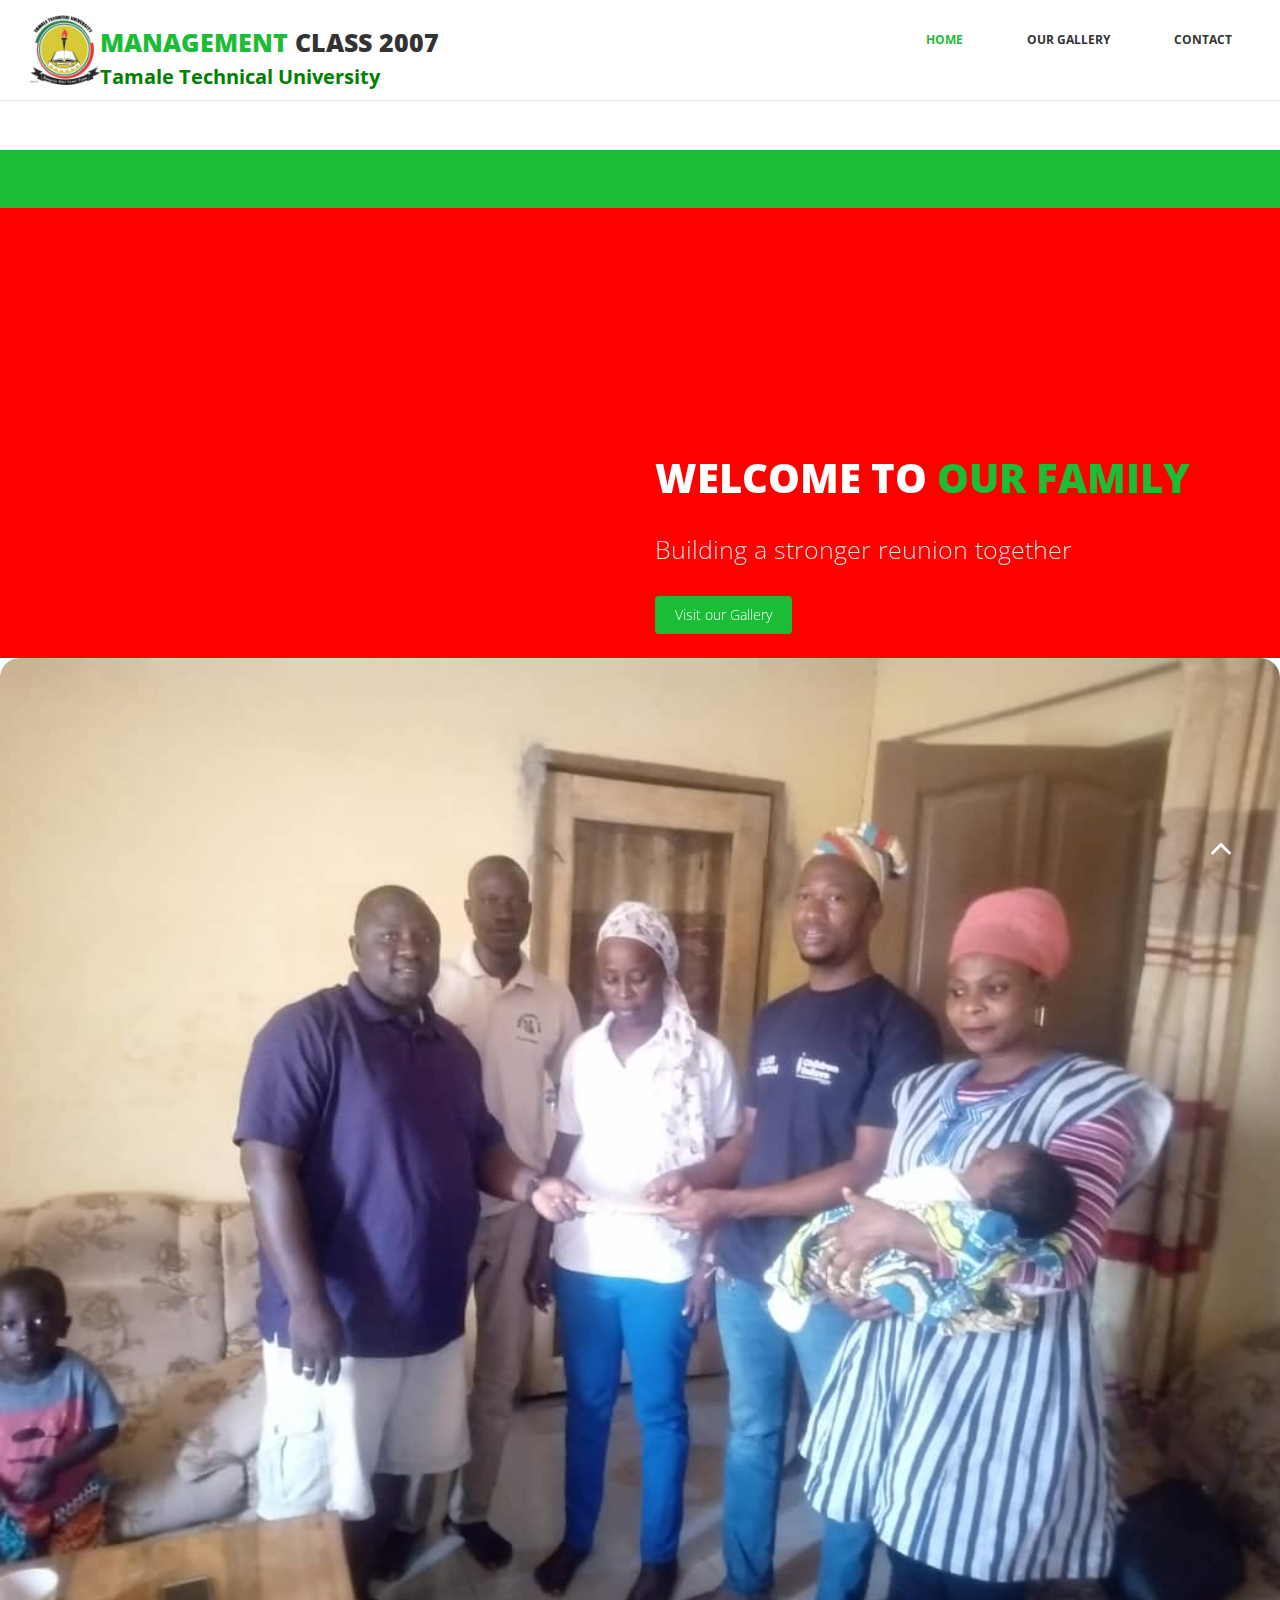
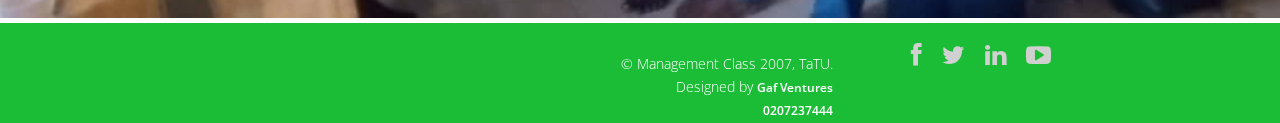
==== index.html @ 2afe93cc "Update index.html" ====
<!DOCTYPE html>
<html lang="en">

<head>
  <meta charset="utf-8">
  <meta http-equiv="X-UA-Compatible" content="IE=edge">
  <meta name="viewport" content="width=device-width, initial-scale=1">
  <title>TaTU Management Class 2007</title>

  <!-- Bootstrap -->
  <link href="css/bootstrap.min.css" rel="stylesheet">
  <link rel="stylesheet" href="css/font-awesome.min.css">
  <link rel="stylesheet" href="css/animate.css">
  <link href="css/prettyPhoto.css" rel="stylesheet">
  <link href="css/style.css" rel="stylesheet" />
  <link href="css/styleMe.css" rel="stylesheet" />
  <!-- =======================================================
    Theme Name: Company
    Theme URL: https://bootstrapmade.com/company-free-html-bootstrap-template/
    Author: BootstrapMade
    Author URL: https://bootstrapmade.com
  ======================================================= -->
</head>

<body>
  <header>
    <nav class="navbar navbar-default navbar-fixed-top" role="navigation" id="navbar">
      <div class="navigation">
        <div class="container">
          <div class="navbar-header">
            <button type="button" class="navbar-toggle collapsed" data-toggle="collapse" data-target=".navbar-collapse.collapse">
              <span class="sr-only">Toggle navigation</span>
              <span class="icon-bar"></span>
              <span class="icon-bar"></span>
              <span class="icon-bar"></span>
            </button>
            <div class="navbar-brand">
              <a href="index.html">
                <img src="images/logo.jpg" class="logo">
                <h1><span>Management </span><br>Class 2007</h1>
                <p>Tamale Technical University</p>
              </a>
            </div>
          </div>

          <div class="navbar-collapse collapse">
            <div class="menu">
              <ul class="nav nav-tabs" role="tablist">
                <li role="presentation"><a href="index.html" class="active">Home</a></li>
                <!-- <li role="presentation"><a href="about.html">About Us</a></li> -->
                <!-- <li role="presentation"><a href="services.html">Services</a></li> -->
                <li role="presentation"><a href="gallery.html" >Our Gallery</a></li>
                <!-- <li role="presentation"><a href="blog.html">Blog</a></li> -->
                <li role="presentation"><a href="contact.html">Contact</a></li>
              </ul>
            </div>
          </div>
        </div>
      </div>
    </nav>
  </header>
  
  <div id="breadcrumb">
    <div class="container">
      <div class="breadcrumb">
        <li><a href="index.html">Home</a></li>
        <li>Home</li>
      </div>
    </div>
  </div>


  <section id="main-slider" class="no-margin" style="background-image: url(images/tj (2).jpeg)">
    <div class="carousel slide" id=carousel-slide>
              <div class="col-sm-6">
                <div class="carousel-content">
                  <h2 class="animation animated-item-1">Welcome to <span><br>our family</span></h2>
                  <p class="animation animated-item-2">Building a stronger reunion together</p>
                  <a class="btn-slide animation animated-item-3" href="gallery.html">Visit our Gallery</a>
                </div>
              </div>
      <div class="carousel-inner">
        <!-- <div class="item active"  id="item-image"><img src="images/slider/bg2.png"> -->
          <div class="container">
            <div class="row slide-margin">
              

              <!-- <div class="col-sm-6 hidden-xs animation animated-item-4">
                <div class="slider-img">
                  <img src="images/slider/bg2.png" class="img-responsive">
                </div>
              </div> -->

            </div>
          </div>
        <!-- </div> -->
        <!--/.item-->
      </div>
      <!--/.carousel-inner-->
    </div>
    <!--/.carousel-->
  </section>
  <!--/#main-slider-->

  <div class="carousel-inner">
    <div class="slider-img">
      <img src="images/tj (2).jpeg" class="img-responsive">
    </div>     
  </div>
  
  
  
  <footer>
    <div class="footer">
      <div class="container">

        <div class="col-md-4 col-md-offset-4">
          <div class="copyright">
            &copy; Management Class 2007, TaTU. 
            <div class="credits">
              <!--
                All the links in the footer should remain intact.
                You can delete the links only if you purchased the pro version.
                Licensing information: https://bootstrapmade.com/license/
                Purchase the pro version with working PHP/AJAX contact form: https://bootstrapmade.com/buy/?theme=Company
              -->
              Designed by <a href="#">Gaf Ventures <br>0207237444</a></div>
          </div>
        </div>

        <div class="social-icon">
          <div class="col-md-4">
            <ul class="social-network">
              <li><a href="https://web.facebook.com/GafVenturesITSolutions-172002820296625/?ref=bookmarks" class="fb tool-tip" title="Facebook"><i class="fa fa-facebook"></i></a></li>
              <li><a href="https://twitter.com/gaftampion" class="twitter tool-tip" title="Twitter"><i class="fa fa-twitter"></i></a></li>
              <!-- <li><a href="#" class="gplus tool-tip" title="Google Plus"><i class="fa fa-google-plus"></i></a></li> -->
              <li><a href="https://www.linkedin.com/in/abdul-gafaru-tahiru-169967143/" class="linkedin tool-tip" title="Linkedin"><i class="fa fa-linkedin"></i></a></li>
              <li><a href="https://www.youtube.com/watch?v=O55Y44TuFD0&t=14s" class="ytube tool-tip" title="You Tube"><i class="fa fa-youtube-play"></i></a></li>
            </ul>
          </div>
        </div>

      </div>

      <div class="pull-right">
        <a href="#home" class="scrollup"><i class="fa fa-angle-up fa-3x"></i></a>
      </div>
    </div>
  </footer>



  <!-- jQuery (necessary for Bootstrap's JavaScript plugins) -->
  <script src="js/jquery.min.js"></script>
  <script src="js/jquery-migrate.min.js"></script>
  <!-- Include all compiled plugins (below), or include individual files as needed -->
  <script src="js/bootstrap.min.js"></script>
  <script src="js/jquery.prettyPhoto.js"></script>
  <script src="js/jquery.isotope.min.js"></script>
  <script src="js/wow.min.js"></script>
  <script src="js/functions.js"></script>

</body>

</html>
---- css/prettyPhoto.css ----
div.pp_default .pp_top,div.pp_default .pp_top .pp_middle,div.pp_default .pp_top .pp_left,div.pp_default .pp_top .pp_right,div.pp_default .pp_bottom,div.pp_default .pp_bottom .pp_left,div.pp_default .pp_bottom .pp_middle,div.pp_default .pp_bottom .pp_right{height:13px}
div.pp_default .pp_top .pp_left{background:url(../images/prettyPhoto/default/sprite.png) -78px -93px no-repeat}
div.pp_default .pp_top .pp_middle{background:url(../images/prettyPhoto/default/sprite_x.png) top left repeat-x}
div.pp_default .pp_top .pp_right{background:url(../images/prettyPhoto/default/sprite.png) -112px -93px no-repeat}
div.pp_default .pp_content .ppt{color:#f8f8f8}
div.pp_default .pp_content_container .pp_left{background:url(../images/prettyPhoto/default/sprite_y.png) -7px 0 repeat-y;padding-left:13px}
div.pp_default .pp_content_container .pp_right{background:url(../images/prettyPhoto/default/sprite_y.png) top right repeat-y;padding-right:13px}
div.pp_default .pp_next:hover{background:url(../images/prettyPhoto/default/sprite_next.png) center right no-repeat;cursor:pointer}
div.pp_default .pp_previous:hover{background:url(../images/prettyPhoto/default/sprite_prev.png) center left no-repeat;cursor:pointer}
div.pp_default .pp_expand{background:url(../images/prettyPhoto/default/sprite.png) 0 -29px no-repeat;cursor:pointer;width:28px;height:28px}
div.pp_default .pp_expand:hover{background:url(../images/prettyPhoto/default/sprite.png) 0 -56px no-repeat;cursor:pointer}
div.pp_default .pp_contract{background:url(../images/prettyPhoto/default/sprite.png) 0 -84px no-repeat;cursor:pointer;width:28px;height:28px}
div.pp_default .pp_contract:hover{background:url(../images/prettyPhoto/default/sprite.png) 0 -113px no-repeat;cursor:pointer}
div.pp_default .pp_close{width:30px;height:30px;background:url(../images/prettyPhoto/default/sprite.png) 2px 1px no-repeat;cursor:pointer}
div.pp_default .pp_gallery ul li a{background:url(../images/prettyPhoto/default/default_thumb.png) center center #f8f8f8;border:1px solid #aaa}
div.pp_default .pp_social{margin-top:7px}
div.pp_default .pp_gallery a.pp_arrow_previous,div.pp_default .pp_gallery a.pp_arrow_next{position:static;left:auto}
div.pp_default .pp_nav .pp_play,div.pp_default .pp_nav .pp_pause{background:url(../images/prettyPhoto/default/sprite.png) -51px 1px no-repeat;height:30px;width:30px}
div.pp_default .pp_nav .pp_pause{background-position:-51px -29px}
div.pp_default a.pp_arrow_previous,div.pp_default a.pp_arrow_next{background:url(../images/prettyPhoto/default/sprite.png) -31px -3px no-repeat;height:20px;width:20px;margin:4px 0 0}
div.pp_default a.pp_arrow_next{left:52px;background-position:-82px -3px}
div.pp_default .pp_content_container .pp_details{margin-top:5px}
div.pp_default .pp_nav{clear:none;height:30px;width:110px;position:relative}
div.pp_default .pp_nav .currentTextHolder{font-family:Georgia;font-style:italic;color:#999;font-size:11px;left:75px;line-height:25px;position:absolute;top:2px;margin:0;padding:0 0 0 10px}
div.pp_default .pp_close:hover,div.pp_default .pp_nav .pp_play:hover,div.pp_default .pp_nav .pp_pause:hover,div.pp_default .pp_arrow_next:hover,div.pp_default .pp_arrow_previous:hover{opacity:0.7}
div.pp_default .pp_description{font-size:11px;font-weight:700;line-height:14px;margin:5px 50px 5px 0}
div.pp_default .pp_bottom .pp_left{background:url(../images/prettyPhoto/default/sprite.png) -78px -127px no-repeat}
div.pp_default .pp_bottom .pp_middle{background:url(../images/prettyPhoto/default/sprite_x.png) bottom left repeat-x}
div.pp_default .pp_bottom .pp_right{background:url(../images/prettyPhoto/default/sprite.png) -112px -127px no-repeat}
div.pp_default .pp_loaderIcon{background:url(../images/prettyPhoto/default/loader.gif) center center no-repeat}
div.light_rounded .pp_top .pp_left{background:url(../images/prettyPhoto/light_rounded/sprite.png) -88px -53px no-repeat}
div.light_rounded .pp_top .pp_right{background:url(../images/prettyPhoto/light_rounded/sprite.png) -110px -53px no-repeat}
div.light_rounded .pp_next:hover{background:url(../images/prettyPhoto/light_rounded/btnNext.png) center right no-repeat;cursor:pointer}
div.light_rounded .pp_previous:hover{background:url(../images/prettyPhoto/light_rounded/btnPrevious.png) center left no-repeat;cursor:pointer}
div.light_rounded .pp_expand{background:url(../images/prettyPhoto/light_rounded/sprite.png) -31px -26px no-repeat;cursor:pointer}
div.light_rounded .pp_expand:hover{background:url(../images/prettyPhoto/light_rounded/sprite.png) -31px -47px no-repeat;cursor:pointer}
div.light_rounded .pp_contract{background:url(../images/prettyPhoto/light_rounded/sprite.png) 0 -26px no-repeat;cursor:pointer}
div.light_rounded .pp_contract:hover{background:url(../images/prettyPhoto/light_rounded/sprite.png) 0 -47px no-repeat;cursor:pointer}
div.light_rounded .pp_close{width:75px;height:22px;background:url(../images/prettyPhoto/light_rounded/sprite.png) -1px -1px no-repeat;cursor:pointer}
div.light_rounded .pp_nav .pp_play{background:url(../images/prettyPhoto/light_rounded/sprite.png) -1px -100px no-repeat;height:15px;width:14px}
div.light_rounded .pp_nav .pp_pause{background:url(../images/prettyPhoto/light_rounded/sprite.png) -24px -100px no-repeat;height:15px;width:14px}
div.light_rounded .pp_arrow_previous{background:url(../images/prettyPhoto/light_rounded/sprite.png) 0 -71px no-repeat}
div.light_rounded .pp_arrow_next{background:url(../images/prettyPhoto/light_rounded/sprite.png) -22px -71px no-repeat}
div.light_rounded .pp_bottom .pp_left{background:url(../images/prettyPhoto/light_rounded/sprite.png) -88px -80px no-repeat}
div.light_rounded .pp_bottom .pp_right{background:url(../images/prettyPhoto/light_rounded/sprite.png) -110px -80px no-repeat}
div.dark_rounded .pp_top .pp_left{background:url(../images/prettyPhoto/dark_rounded/sprite.png) -88px -53px no-repeat}
div.dark_rounded .pp_top .pp_right{background:url(../images/prettyPhoto/dark_rounded/sprite.png) -110px -53px no-repeat}
div.dark_rounded .pp_content_container .pp_left{background:url(../images/prettyPhoto/dark_rounded/contentPattern.png) top left repeat-y}
div.dark_rounded .pp_content_container .pp_right{background:url(../images/prettyPhoto/dark_rounded/contentPattern.png) top right repeat-y}
div.dark_rounded .pp_next:hover{background:url(../images/prettyPhoto/dark_rounded/btnNext.png) center right no-repeat;cursor:pointer}
div.dark_rounded .pp_previous:hover{background:url(../images/prettyPhoto/dark_rounded/btnPrevious.png) center left no-repeat;cursor:pointer}
div.dark_rounded .pp_expand{background:url(../images/prettyPhoto/dark_rounded/sprite.png) -31px -26px no-repeat;cursor:pointer}
div.dark_rounded .pp_expand:hover{background:url(../images/prettyPhoto/dark_rounded/sprite.png) -31px -47px no-repeat;cursor:pointer}
div.dark_rounded .pp_contract{background:url(../images/prettyPhoto/dark_rounded/sprite.png) 0 -26px no-repeat;cursor:pointer}
div.dark_rounded .pp_contract:hover{background:url(../images/prettyPhoto/dark_rounded/sprite.png) 0 -47px no-repeat;cursor:pointer}
div.dark_rounded .pp_close{width:75px;height:22px;background:url(../images/prettyPhoto/dark_rounded/sprite.png) -1px -1px no-repeat;cursor:pointer}
div.dark_rounded .pp_description{margin-right:85px;color:#fff}
div.dark_rounded .pp_nav .pp_play{background:url(../images/prettyPhoto/dark_rounded/sprite.png) -1px -100px no-repeat;height:15px;width:14px}
div.dark_rounded .pp_nav .pp_pause{background:url(../images/prettyPhoto/dark_rounded/sprite.png) -24px -100px no-repeat;height:15px;width:14px}
div.dark_rounded .pp_arrow_previous{background:url(../images/prettyPhoto/dark_rounded/sprite.png) 0 -71px no-repeat}
div.dark_rounded .pp_arrow_next{background:url(../images/prettyPhoto/dark_rounded/sprite.png) -22px -71px no-repeat}
div.dark_rounded .pp_bottom .pp_left{background:url(../images/prettyPhoto/dark_rounded/sprite.png) -88px -80px no-repeat}
div.dark_rounded .pp_bottom .pp_right{background:url(../images/prettyPhoto/dark_rounded/sprite.png) -110px -80px no-repeat}
div.dark_rounded .pp_loaderIcon{background:url(../images/prettyPhoto/dark_rounded/loader.gif) center center no-repeat}
div.dark_square .pp_left,div.dark_square .pp_middle,div.dark_square .pp_right,div.dark_square .pp_content{background:#000}
div.dark_square .pp_description{color:#fff;margin:0 85px 0 0}
div.dark_square .pp_loaderIcon{background:url(../images/prettyPhoto/dark_square/loader.gif) center center no-repeat}
div.dark_square .pp_expand{background:url(../images/prettyPhoto/dark_square/sprite.png) -31px -26px no-repeat;cursor:pointer}
div.dark_square .pp_expand:hover{background:url(../images/prettyPhoto/dark_square/sprite.png) -31px -47px no-repeat;cursor:pointer}
div.dark_square .pp_contract{background:url(../images/prettyPhoto/dark_square/sprite.png) 0 -26px no-repeat;cursor:pointer}
div.dark_square .pp_contract:hover{background:url(../images/prettyPhoto/dark_square/sprite.png) 0 -47px no-repeat;cursor:pointer}
div.dark_square .pp_close{width:75px;height:22px;background:url(../images/prettyPhoto/dark_square/sprite.png) -1px -1px no-repeat;cursor:pointer}
div.dark_square .pp_nav{clear:none}
div.dark_square .pp_nav .pp_play{background:url(../images/prettyPhoto/dark_square/sprite.png) -1px -100px no-repeat;height:15px;width:14px}
div.dark_square .pp_nav .pp_pause{background:url(../images/prettyPhoto/dark_square/sprite.png) -24px -100px no-repeat;height:15px;width:14px}
div.dark_square .pp_arrow_previous{background:url(../images/prettyPhoto/dark_square/sprite.png) 0 -71px no-repeat}
div.dark_square .pp_arrow_next{background:url(../images/prettyPhoto/dark_square/sprite.png) -22px -71px no-repeat}
div.dark_square .pp_next:hover{background:url(../images/prettyPhoto/dark_square/btnNext.png) center right no-repeat;cursor:pointer}
div.dark_square .pp_previous:hover{background:url(../images/prettyPhoto/dark_square/btnPrevious.png) center left no-repeat;cursor:pointer}
div.light_square .pp_expand{background:url(../images/prettyPhoto/light_square/sprite.png) -31px -26px no-repeat;cursor:pointer}
div.light_square .pp_expand:hover{background:url(../images/prettyPhoto/light_square/sprite.png) -31px -47px no-repeat;cursor:pointer}
div.light_square .pp_contract{background:url(../images/prettyPhoto/light_square/sprite.png) 0 -26px no-repeat;cursor:pointer}
div.light_square .pp_contract:hover{background:url(../images/prettyPhoto/light_square/sprite.png) 0 -47px no-repeat;cursor:pointer}
div.light_square .pp_close{width:75px;height:22px;background:url(../images/prettyPhoto/light_square/sprite.png) -1px -1px no-repeat;cursor:pointer}
div.light_square .pp_nav .pp_play{background:url(../images/prettyPhoto/light_square/sprite.png) -1px -100px no-repeat;height:15px;width:14px}
div.light_square .pp_nav .pp_pause{background:url(../images/prettyPhoto/light_square/sprite.png) -24px -100px no-repeat;height:15px;width:14px}
div.light_square .pp_arrow_previous{background:url(../images/prettyPhoto/light_square/sprite.png) 0 -71px no-repeat}
div.light_square .pp_arrow_next{background:url(../images/prettyPhoto/light_square/sprite.png) -22px -71px no-repeat}
div.light_square .pp_next:hover{background:url(../images/prettyPhoto/light_square/btnNext.png) center right no-repeat;cursor:pointer}
div.light_square .pp_previous:hover{background:url(../images/prettyPhoto/light_square/btnPrevious.png) center left no-repeat;cursor:pointer}
div.facebook .pp_top .pp_left{background:url(../images/prettyPhoto/facebook/sprite.png) -88px -53px no-repeat}
div.facebook .pp_top .pp_middle{background:url(../images/prettyPhoto/facebook/contentPatternTop.png) top left repeat-x}
div.facebook .pp_top .pp_right{background:url(../images/prettyPhoto/facebook/sprite.png) -110px -53px no-repeat}
div.facebook .pp_content_container .pp_left{background:url(../images/prettyPhoto/facebook/contentPatternLeft.png) top left repeat-y}
div.facebook .pp_content_container .pp_right{background:url(../images/prettyPhoto/facebook/contentPatternRight.png) top right repeat-y}
div.facebook .pp_expand{background:url(../images/prettyPhoto/facebook/sprite.png) -31px -26px no-repeat;cursor:pointer}
div.facebook .pp_expand:hover{background:url(../images/prettyPhoto/facebook/sprite.png) -31px -47px no-repeat;cursor:pointer}
div.facebook .pp_contract{background:url(../images/prettyPhoto/facebook/sprite.png) 0 -26px no-repeat;cursor:pointer}
div.facebook .pp_contract:hover{background:url(../images/prettyPhoto/facebook/sprite.png) 0 -47px no-repeat;cursor:pointer}
div.facebook .pp_close{width:22px;height:22px;background:url(../images/prettyPhoto/facebook/sprite.png) -1px -1px no-repeat;cursor:pointer}
div.facebook .pp_description{margin:0 37px 0 0}
div.facebook .pp_loaderIcon{background:url(../images/prettyPhoto/facebook/loader.gif) center center no-repeat}
div.facebook .pp_arrow_previous{background:url(../images/prettyPhoto/facebook/sprite.png) 0 -71px no-repeat;height:22px;margin-top:0;width:22px}
div.facebook .pp_arrow_previous.disabled{background-position:0 -96px;cursor:default}
div.facebook .pp_arrow_next{background:url(../images/prettyPhoto/facebook/sprite.png) -32px -71px no-repeat;height:22px;margin-top:0;width:22px}
div.facebook .pp_arrow_next.disabled{background-position:-32px -96px;cursor:default}
div.facebook .pp_nav{margin-top:0}
div.facebook .pp_nav p{font-size:15px;padding:0 3px 0 4px}
div.facebook .pp_nav .pp_play{background:url(../images/prettyPhoto/facebook/sprite.png) -1px -123px no-repeat;height:22px;width:22px}
div.facebook .pp_nav .pp_pause{background:url(../images/prettyPhoto/facebook/sprite.png) -32px -123px no-repeat;height:22px;width:22px}
div.facebook .pp_next:hover{background:url(../images/prettyPhoto/facebook/btnNext.png) center right no-repeat;cursor:pointer}
div.facebook .pp_previous:hover{background:url(../images/prettyPhoto/facebook/btnPrevious.png) center left no-repeat;cursor:pointer}
div.facebook .pp_bottom .pp_left{background:url(../images/prettyPhoto/facebook/sprite.png) -88px -80px no-repeat}
div.facebook .pp_bottom .pp_middle{background:url(../images/prettyPhoto/facebook/contentPatternBottom.png) top left repeat-x}
div.facebook .pp_bottom .pp_right{background:url(../images/prettyPhoto/facebook/sprite.png) -110px -80px no-repeat}
div.pp_pic_holder a:focus{outline:none}
div.pp_overlay{background:#000;display:none;left:0;position:absolute;top:0;width:100%;z-index:9500}
div.pp_pic_holder{display:none;position:absolute;width:100px;z-index:10000}
.pp_content{height:40px;min-width:40px}
* html .pp_content{width:40px}
.pp_content_container{position:relative;text-align:left;width:100%}
.pp_content_container .pp_left{padding-left:20px}
.pp_content_container .pp_right{padding-right:20px}
.pp_content_container .pp_details{float:left;margin:10px 0 2px}
.pp_description{display:none;margin:0}
.pp_social{float:left;margin:0}
.pp_social .facebook{float:left;margin-left:5px;width:55px;overflow:hidden}
.pp_social .twitter{float:left}
.pp_nav{clear:right;float:left;margin:3px 10px 0 0}
.pp_nav p{float:left;white-space:nowrap;margin:2px 4px}
.pp_nav .pp_play,.pp_nav .pp_pause{float:left;margin-right:4px;text-indent:-10000px}
a.pp_arrow_previous,a.pp_arrow_next{display:block;float:left;height:15px;margin-top:3px;overflow:hidden;text-indent:-10000px;width:14px}
.pp_hoverContainer{position:absolute;top:0;width:100%;z-index:2000}
.pp_gallery{display:none;left:50%;margin-top:-50px;position:absolute;z-index:10000}
.pp_gallery div{float:left;overflow:hidden;position:relative}
.pp_gallery ul{float:left;height:35px;position:relative;white-space:nowrap;margin:0 0 0 5px;padding:0}
.pp_gallery ul a{border:1px rgba(0,0,0,0.5) solid;display:block;float:left;height:33px;overflow:hidden}
.pp_gallery ul a img{border:0}
.pp_gallery li{display:block;float:left;margin:0 5px 0 0;padding:0}
.pp_gallery li.default a{background:url(../images/prettyPhoto/facebook/default_thumbnail.gif) 0 0 no-repeat;display:block;height:33px;width:50px}
.pp_gallery .pp_arrow_previous,.pp_gallery .pp_arrow_next{margin-top:7px!important}
a.pp_next{background:url(../images/prettyPhoto/light_rounded/btnNext.png) 10000px 10000px no-repeat;display:block;float:right;height:100%;text-indent:-10000px;width:49%}
a.pp_previous{background:url(../images/prettyPhoto/light_rounded/btnNext.png) 10000px 10000px no-repeat;display:block;float:left;height:100%;text-indent:-10000px;width:49%}
a.pp_expand,a.pp_contract{cursor:pointer;display:none;height:20px;position:absolute;right:30px;text-indent:-10000px;top:10px;width:20px;z-index:20000}
a.pp_close{position:absolute;right:0;top:0;display:block;line-height:22px;text-indent:-10000px}
.pp_loaderIcon{display:block;height:24px;left:50%;position:absolute;top:50%;width:24px;margin:-12px 0 0 -12px}
#pp_full_res{line-height:1!important}
#pp_full_res .pp_inline{text-align:left}
#pp_full_res .pp_inline p{margin:0 0 15px}
div.ppt{color:#fff;display:none;font-size:17px;z-index:9999;margin:0 0 5px 15px}
div.pp_default .pp_content,div.light_rounded .pp_content{background-color:#fff}
div.pp_default #pp_full_res .pp_inline,div.light_rounded .pp_content .ppt,div.light_rounded #pp_full_res .pp_inline,div.light_square .pp_content .ppt,div.light_square #pp_full_res .pp_inline,div.facebook .pp_content .ppt,div.facebook #pp_full_res .pp_inline{color:#000}
div.pp_default .pp_gallery ul li a:hover,div.pp_default .pp_gallery ul li.selected a,.pp_gallery ul a:hover,.pp_gallery li.selected a{border-color:#fff}
div.pp_default .pp_details,div.light_rounded .pp_details,div.dark_rounded .pp_details,div.dark_square .pp_details,div.light_square .pp_details,div.facebook .pp_details{position:relative}
div.light_rounded .pp_top .pp_middle,div.light_rounded .pp_content_container .pp_left,div.light_rounded .pp_content_container .pp_right,div.light_rounded .pp_bottom .pp_middle,div.light_square .pp_left,div.light_square .pp_middle,div.light_square .pp_right,div.light_square .pp_content,div.facebook .pp_content{background:#fff}
div.light_rounded .pp_description,div.light_square .pp_description{margin-right:85px}
div.light_rounded .pp_gallery a.pp_arrow_previous,div.light_rounded .pp_gallery a.pp_arrow_next,div.dark_rounded .pp_gallery a.pp_arrow_previous,div.dark_rounded .pp_gallery a.pp_arrow_next,div.dark_square .pp_gallery a.pp_arrow_previous,div.dark_square .pp_gallery a.pp_arrow_next,div.light_square .pp_gallery a.pp_arrow_previous,div.light_square .pp_gallery a.pp_arrow_next{margin-top:12px!important}
div.light_rounded .pp_arrow_previous.disabled,div.dark_rounded .pp_arrow_previous.disabled,div.dark_square .pp_arrow_previous.disabled,div.light_square .pp_arrow_previous.disabled{background-position:0 -87px;cursor:default}
div.light_rounded .pp_arrow_next.disabled,div.dark_rounded .pp_arrow_next.disabled,div.dark_square .pp_arrow_next.disabled,div.light_square .pp_arrow_next.disabled{background-position:-22px -87px;cursor:default}
div.light_rounded .pp_loaderIcon,div.light_square .pp_loaderIcon{background:url(../images/prettyPhoto/light_rounded/loader.gif) center center no-repeat}
div.dark_rounded .pp_top .pp_middle,div.dark_rounded .pp_content,div.dark_rounded .pp_bottom .pp_middle{background:url(../images/prettyPhoto/dark_rounded/contentPattern.png) top left repeat}
div.dark_rounded .currentTextHolder,div.dark_square .currentTextHolder{color:#c4c4c4}
div.dark_rounded #pp_full_res .pp_inline,div.dark_square #pp_full_res .pp_inline{color:#fff}
.pp_top,.pp_bottom{height:20px;position:relative}
* html .pp_top,* html .pp_bottom{padding:0 20px}
.pp_top .pp_left,.pp_bottom .pp_left{height:20px;left:0;position:absolute;width:20px}
.pp_top .pp_middle,.pp_bottom .pp_middle{height:20px;left:20px;position:absolute;right:20px}
* html .pp_top .pp_middle,* html .pp_bottom .pp_middle{left:0;position:static}
.pp_top .pp_right,.pp_bottom .pp_right{height:20px;left:auto;position:absolute;right:0;top:0;width:20px}
.pp_fade,.pp_gallery li.default a img{display:none}
---- css/style.css ----
/*
    Theme Name: Company
    Theme URL: https://bootstrapmade.com/company-free-html-bootstrap-template/
    Author: BootstrapMade
    Author URL: https://bootstrapmade.com
*/

/* ==== Google font ==== */
@import url(https://fonts.googleapis.com/css?family=Open+Sans:400,300,700,600);
@import url('font-awesome.css');
/* ==== overwrite bootstrap standard ==== */
@import url('animate.css');



body {
	font-family:'Open Sans', Arial, sans-serif;
	font-size:14px;
	font-weight:300;
	line-height:1.6em;
	color:#fff;
	background-color:#fff;
	overflow-x:hidden;
}

h1,h2,h3,h4,h5,h6 {
	color:#333;
	line-height:1.1em;
}

p {
	color:#333;
	font-size:13px;
}
a {
    text-decoration:none;
    transition: all 0.1s ease-in-out;
    -moz-transition: all 0.1s ease-in-out;
    -webkit-transition: all 0.1s ease-in-out;
    -o-transition: all 0.1s ease-in-out;
    outline: none;
	color:#333;
}
a:hover {
	text-decoration: none;
	color:#eee;
	}

.btn-primary {
  padding: 8px 20px;
  background: #1BBD36;
  color: #fff;
  border-radius: 4px;
  border:none;
  margin-top: 10px;
}

.text-center h2 {
	margin-bottom:30px;
}

.text-center p {
	margin-bottom:50px;
	color:#333;
}

.btn-default {
  color: #333;
  background-color: #fff;
  border-color: #fff;
  text-transform:uppercase;
  font-size:18px;
  border-radius:30px;
  margin-left:-10px;
}

#breadcrumb {
	background-color: #1BBD36;
	margin-top: -20px;
}

.breadcrumb {
  list-style: none;
  background-color: #1BBD36;
  border-radius: 0px;
  padding:3px 10px;
}
/**/
.breadcrumb li {
   text-transform:uppercase;
   margin-top:50px;
   font-weight:600;
}

/*===========================
  Menu and Navigation
============================ */
.navigation  {
	background-color:#fff;
	padding:0;
  float: left;
}

.navbar-brand h1 {
	margin-top:9px;
	padding-top:5px;
	float: left;
	font-size: 25px;
	color:#333;
	text-transform:uppercase;
	font-weight:900;
}
.navbar-brand h1 span {
	color: #1BBD36;
}

.menu {
	font-size:12px;
	float:right;
	text-transform:uppercase;
	font-weight:700;
}

.menu ul.nav-tabs li {
	color:#000;
}

.nav-tabs {
	border-bottom: 0;
}
.nav-tabs > li {
	float: left;
	margin-bottom: 0;
}
.nav-tabs > li > a {
	border-radius:0;
	color:#333;
	padding:30px;
}

.nav-tabs > li > a:hover {
	color: #1BBD36;
	border-color: #fff #fff #fff;
	border-radius:0;
	background-color:#fff;
	transition: all 0.3s ease-in-out;
	-moz-transition: all 0.3s ease-in-out;
	-webkit-transition: all 0.3s ease-in-out;
	-o-transition: all 0.3s ease-in-out;
}
.nav-tabs > li > a.active {
	color: #1BBD36;
	border-radius:0;
	transition: all 0.3s ease-in-out;
	-moz-transition: all 0.3s ease-in-out;
	-webkit-transition: all 0.3s ease-in-out;
	-o-transition: all 0.3s ease-in-out;
}

@media (max-width: 767px) {
	.navbar-brand {
		padding-top: 6px;
	}
	.navbar-brand h1 {
		margin-top: 0;
	}

	.nav-tabs > li {
		float: none;
		display: block;
	}

	.menu {
		position: absolute;
		left: 0;
		right: 0;
		background: #fff;
		height: auto;
	}

	.nav-tabs > li > a {
		padding:15px 15px;
		border-bottom: 1px solid #f3f3f3;
	}

	.nav-tabs > li > a:hover {
		border-color: #f3f3f3;
	}
}

/*===========================
  slider
============================ */
#main-slider {
	margin-top:-40px;
  background: red;
}

#main-slider {
  position: relative;
  /*background:red;*/
}

.no-margin {
  margin: 0;
  padding: 0;
}

#main-slider .carousel .carousel-content {
  margin-top: 150px;
}

#main-slider .carousel .slide-margin{
  margin-top: 140px;
}

#main-slider .carousel h2 {
  color: #fff;
  text-transform:uppercase;
  font-size:40px;
  font-weight:800;
  line-height: 100px;
}

#main-slider .carousel h2 span {
  color: #1BBD36;
}

#main-slider .carousel h2 span spani {
  color: #000;
}

#main-slider .carousel p {
  color: #ddd;
  font-size:25px;
}

#main-slider .carousel .btn-slide {
  padding: 8px 20px;
  background: #1BBD36;
  color: #fff;
  border-radius: 4px;
  margin-top: 25px;
  display: inline-block;
}

#main-slider .carousel .slider-img{
  text-align: right;
  position: absolute;
}


#main-slider .carousel .item {
  background-position: 50%;
  background-repeat: no-repeat;
  background-size: cover;
  left: 0 !important;
  opacity: 0;
  top: 0;
  position: absolute;
  width: 100%;
  display: block !important;
  height: 730px;
  -webkit-transition: opacity ease-in-out 500ms;
  -moz-transition: opacity ease-in-out 500ms;
  -o-transition: opacity ease-in-out 500ms;
  transition: opacity ease-in-out 500ms;
}

#main-slider .carousel .item:first-child {
  top: auto;
  position: relative;
}

#main-slider .carousel .item.active {
  opacity: 1;
  -webkit-transition: opacity ease-in-out 500ms;
  -moz-transition: opacity ease-in-out 500ms;
  -o-transition: opacity ease-in-out 500ms;
  transition: opacity ease-in-out 500ms;
  z-index: 1;
}

#main-slider .active .animation.animated-item-1 {
  -webkit-animation: fadeInUp 300ms linear 300ms both;
  -moz-animation: fadeInUp 300ms linear 300ms both;
  -o-animation: fadeInUp 300ms linear 300ms both;
  -ms-animation: fadeInUp 300ms linear 300ms both;
  animation: fadeInUp 300ms linear 300ms both;
}

#main-slider .active .animation.animated-item-2 {
  -webkit-animation: fadeInUp 300ms linear 600ms both;
  -moz-animation: fadeInUp 300ms linear 600ms both;
  -o-animation: fadeInUp 300ms linear 600ms both;
  -ms-animation: fadeInUp 300ms linear 600ms both;
  animation: fadeInUp 300ms linear 600ms both;
}

#main-slider .active .animation.animated-item-3 {
  -webkit-animation: fadeInUp 300ms linear 900ms both;
  -moz-animation: fadeInUp 300ms linear 900ms both;
  -o-animation: fadeInUp 300ms linear 900ms both;
  -ms-animation: fadeInUp 300ms linear 900ms both;
  animation: fadeInUp 300ms linear 900ms both;
}

#main-slider .active .animation.animated-item-4 {
  -webkit-animation: fadeInUp 300ms linear 1200ms both;
  -moz-animation: fadeInUp 300ms linear 1200ms both;
  -o-animation: fadeInUp 300ms linear 1200ms both;
  -ms-animation: fadeInUp 300ms linear 1200ms both;
  animation: fadeInUp 300ms linear 1200ms both;
}

@media (max-width: 767px) {



	#main-slider .carousel .carousel-content {
	  margin-top: 40px;
		text-align: center;
	}

	#main-slider .carousel .slide-margin{
	  margin-top: 40px;
	}

	#main-slider .carousel p {
	  color: #fff;
	  font-size:18px;
		line-height: 24px;
	}

}

.feature {
	padding:50px;
}

.text-center i {
	font-size:40px;
	margin-top:70px;
	margin-bottom:30px;
	color:#fff;
	padding:50px;
	background:#1BBD36;
	border-radius:50%;
}

.text-center h2 {
	margin-top:20px;
	margin-bottom:20px;
	text-transform:uppercase;
	font-size:18px;
	color: #1BBD36;
}

.hi-icon-effect i.fa:hover {
	background:#fff;
	color: #1BBD36;
	-webkit-transition: color 300ms, background-color 300ms;
  -moz-transition: color 300ms, background-color 300ms;
  -o-transition:  color 300ms, background-color 300ms;
  transition:  color 300ms, background-color 300ms;
}

#partner {
  background: url(../images/partners/partner_bg.png) 50% 50% no-repeat;
  background-size: cover;
}

#partner {
  color: #fff;
  text-align: center;
  padding:100px;
}

#partner h2 {
  color: #fff;
  font-size:30px;
  font-weight:600;
}

#partner p {
  color: #fff;
  font-size:20px;

}

.partners ul {
  list-style: none;
  margin: 0;
  padding: 0;
}

.partners ul li{
  display: inline-block;
  float: left;
  width: 20%;
}

.partners ul li a img {
	margin-top:50px;
}

#conatcat-info{
  background: #fff url(../images/contact.png) no-repeat 90% 0;
  padding: 30px 0;
}

.contact-info i{
  width: 60px;
  height: 60px;
  font-size: 40px;
  line-height: 60px;
  color: #fff;
  background: #000;
  text-align: center;
  border-radius: 6px;
}

.contact-info h2{
  margin-top: 0;
  color: #000;
}

.contact-info{
  color:#000;
}

/* --- about us --- */
.aboutus {
	padding:50px;
}

.aboutus img {
	border-radius:6px;
}

.aboutus h3 {
	margin-bottom:30px;
	font-weight:800;
}

.aboutus h4 {
	margin-top:30px;
	margin-bottom:30px;
	font-weight:700;
}

.skill h2{
	margin-top:-10px;
	margin-bottom: 25px;
}

.progress-wrap{
  position: relative;
}

.progress .color1,
.progress .color1 .bar-width{
  background: #2d7da4;
}

.progress .color2,
.progress .color2 .bar-width{
  background: #6aa42f;
}

.progress .color3,
.progress .color3 .bar-width{
  background: #ffcc33;
}

.progress .color4,
.progress .color4 .bar-width{
  background: #db3615;
}

.progress,
.progress-bar {
  height: 15px;
  line-height: 15px;
  background: #e6e6e6;
  -webkit-box-shadow: none;
  -moz-box-shadow: none;
  box-shadow: none;
  border-radius: 0;
  overflow: visible;
  text-align: right;
}

.progress{
  position: relative;
}

.progress .bar-width{
  position: absolute;
  width: 40px;
  height: 20px;
  line-height: 20px;
  text-align: center;
  font-size: 12px;
  font-weight: 700;
  top: -30px;
  border-radius: 2px;
  margin-left: -30px;
}

.progress span{
  position: relative;
}

.progress span:before{
  content: " ";
  position: absolute;
  width: auto;
  height: auto;
  border-width: 8px 5px;
  border-style: solid;
  bottom: -15px;
  right: 8px;
}

.progress .color1 span:before{
  border-color: #2d7da4 transparent transparent transparent;
}

.progress .color2 span:before{
  border-color: #6aa42f transparent transparent transparent;
}

.progress .color3 span:before{
  border-color: #ffcc33 transparent transparent transparent;
}

.progress .color4 span:before{
  border-color: #db3615 transparent transparent transparent;
}


.about {
	background:#eee;
	padding:50px;
}

.about h2 {
	margin-bottom:30px;
}

.about img {
	margin-bottom:30px;
	border-radius:6px;
}

.our-team {
	padding:50px;
	background:#ddd;
}

.our-team h3 {
	margin-bottom:30px;
	font-weight:800;
}

.our-team h4 {
	margin-top:20px;
	margin-bottom:20px;
	font-weight:600;
}

.our-team img{
	border-radius:6px;
	margin-top:30px;
}

.lates {
	padding:50px;
}

.lates h2 {
	font-size:20px;
	font-weight:600;
	color:#333;
}

.lates img {
	margin-top:30px;
	border-radius:5px;
}

/* --- footer --- */
.footer {
	background:#1BBD36;
	padding:px px;
}

ul.social-network {
	list-style:none;
	margin-top:20px;
	padding:px;
	transition: all 0.3s ease-in-out;
  -moz-transition: all 0.3s ease-in-out;
  -webkit-transition: all 0.3s ease-in-out;
  -o-transition: all 0.3s ease-in-out;
}

ul.social-network li {
	display:inline;
	margin: 0 8px;
	font-size:25px;
}

ul.social-network li a {
	color:#d0d0d0;
}
.social-network li:hover .fa-twitter {
  color: #00abf0;
}
.social-network li:hover .fa-facebook {
  color: #39579a;
}
.social-network li:hover .fa-google-plus {
  color: #eb8984;
}
.social-network li:hover .fa-pinterest {
  color: #c9171e;
}
.social-network li:hover .fa-linkedin {
  color: #0077b5;
}
.social-network li:hover .fa-youtube-play {
  color: #C84941;
}
.social-network li:hover .fa-dribbble {
  color: #EA4C89 ;
}
.social-network li:hover .fa-pinterest-square {
  color: #EA4B49;
}

.copyright {
	margin-top:30px;
    text-align: right;
}

.copyright a {
	color:#fff;
	font-weight:600;
	font-size:12px;
	text-shadow:none;
}

/* --- services --- */
.services {
	padding:50px;
}

.services h3 {
	margin-bottom:30px;
	font-weight:800;
}

.services img {
	border-radius:6px;
}

.sub-services img {
	border-radius:6px;
}

.services p {
	margin-top:30px;
	font-size:13px;
}

.sub-services {
	padding:50px;
	background:#ddd;
}

.sub-services p {
	margin-top:30px;
	font-size:13px;
}

.media-body p {
	margin-bottom:30px;
}

.media ul li {
	list-style:none;
}

.media i {
	color:#1BBD36;
	font-size:50px;
}

.media h4 {
	font-size:20px;
	font-weight:600;
	color:#1BBD36;
}

/* --- portfolio --- */

#portfolio .center p {
	margin-top:50px;
	margin-bottom:50px;
	font-size:18px;
}

.portfolio-items,
.portfolio-filter {
  list-style: none outside none;
  margin: 0 0 40px 0;
  padding: 0;
}

.portfolio-filter > li {
  display: inline-block;
}

.portfolio-filter > li a {
  background: none repeat scroll 0 0 #FFFFFF;
  font-size: 14px;
  font-weight: 400;
  margin-right: 20px;
  text-transform: uppercase;
  transition: all 0.9s ease 0s;
  -moz-transition: all 0.9s ease 0s;
  -webkit-transition: all 0.9s ease 0s;
  -o-transition: all 0.9s ease 0s;
  border: 1px solid #F2F2F2;
  outline: none;
  border-radius: 3px;
}

.portfolio-filter > li a:hover,
.portfolio-filter > li a.active{
  color:#fff;
  background: #1BBD36;
  border: 1px solid #1BBD36;
  box-shadow: none;
  -webkit-box-shadow: none;
}

.portfolio-items > li {
  float: left;
  padding: 0;
  -webkit-box-sizing: border-box;
  -moz-box-sizing: border-box;
  box-sizing: border-box;
}

.portfolio-item {
	margin: 0;
	padding:0;
}

.overlay {
	margin-bottom:20px;
}

.overlay a:hover {
	color: #1BBD36;
}

/* Start: Recommended Isotope styles */
/**** Isotope Filtering ****/
.isotope-item {
  z-index: 2;
}

.isotope-hidden.isotope-item {
  pointer-events: none;
  z-index: 1;
}

/**** Isotope CSS3 transitions ****/
.isotope,
.isotope .isotope-item {
  -webkit-transition-duration: 0.8s;
  -moz-transition-duration: 0.8s;
  -ms-transition-duration: 0.8s;
  -o-transition-duration: 0.8s;
  transition-duration: 0.8s;
}

.isotope {
  -webkit-transition-property: height, width;
  -moz-transition-property: height, width;
  -ms-transition-property: height, width;
  -o-transition-property: height, width;
  transition-property: height, width;
}

.isotope .isotope-item {
  -webkit-transition-property: -webkit-transform, opacity;
  -moz-transition-property: -moz-transform, opacity;
  -ms-transition-property: -ms-transform, opacity;
  -o-transition-property: -o-transform, opacity;
  transition-property: transform, opacity;
}

/**** disabling Isotope CSS3 transitions ****/
.isotope.no-transition,
.isotope.no-transition .isotope-item,
.isotope .isotope-item.no-transition {
  -webkit-transition-duration: 0s;
  -moz-transition-duration: 0s;
  -ms-transition-duration: 0s;
  -o-transition-duration: 0s;
  transition-duration: 0s;
}

/* End: Recommended Isotope styles */
/* disable CSS transitions for containers with infinite scrolling*/
.isotope.infinite-scrolling {
  -webkit-transition: none;
  -moz-transition: none;
  -ms-transition: none;
  -o-transition: none;
  transition: none;
}


/* --- Map --- */
.map{
	position:relative;
	margin-bottom:40px;
}

/* google map */
#google-map{
	position:relative;
	margin-top:10px;
    height: 400px;
    width: 100%;
}

/* --- blog --- */
#blog {
	margin-top:50px;
}

a.btn-primary:hover {
	background-color:#ddd;
	color:#1BBD36;
}

.widget {
  margin-bottom: 60px;
  padding-left: 0;
}

.single_comments {
  margin-bottom: 20px;
}

.single_comments img {
  float: left;
  margin-right: 10px;
  margin-top: 5px;
}

.single_comments p {
  margin-bottom: 0;
}

.widget .entry-meta span {
  display: inline-block;
  margin-right: 10px;
  color:#333;
}

.widget .entry-meta span a:hover {
	color:#1BBD36;
}

.widget h3 {
  color: #000;
  text-transform: uppercase;
  margin-bottom: 20px;
}

.blog_category{
  list-style:none;
  margin:0;
  padding:0;
}

.blog_category li{
  float:none;
  margin-bottom:20px;
}

.blog_category li a {
  background:#f5f5f5;
  border-radius: 4px;
  color: #888;
  display: inline-block;
  padding: 5px 15px;
}

.blog_category li a:hover{
  background:#1BBD36;
  color: #fff;
}

 .badge:before {
  border-color: transparent transparent transparent #1BBD36;
  border-style: solid;
  border-width: 10px;
  bottom: -8px;
  content: "";
  height: 0;
  left: 5px;
  position: absolute;
  z-index: -99999;
}

.badge {
  background-color: #1BBD36;
  border-radius: 5px;
  color: #fff;
  padding: 8px;
  position: relative;
  left: 60px;
  top: -18px;
  font-weight: normal;
}

.blog_archieve {
  list-style: none outside none;
  margin: 0;
  padding: 0;
}

.blog_archieve li {
  padding: 10px 0;
  border-bottom: 1px solid #f5f5f5;
}

ul.blog_archieve li a:hover{
	color:#1BBD36;
}

.blog_archieve li:first-child {
  padding-top: 0;
}

ul.gallery {
  list-style: none;
  padding: 0;
  margin: 0;
}

ul.gallery li {
  display: block;
  width: 60px;
  padding: 0;
  margin: 0 4px 4px 0;
  float: left;
}

ul.faq {
  list-style: none;
  margin: 0;
}

ul.faq li {
  margin-top: 30px;
}

ul.faq li:first-child {
  margin-top: 0;
}

ul.faq li span.number {
  display: block;
  float: left;
  width: 50px;
  height: 50px;
  line-height: 50px;
  text-align: center;
  background: #34495e;
  color: #fff;
  font-size: 24px;
}

ul.faq li > div {
  margin-left: 70px;
}

ul.faq li > div h3 {
  margin-top: 0;
}

.embed-container {
  position: relative;
  padding-bottom: 56.25%;
  padding-top: 30px;
  height: 0;
  overflow: hidden;
}

.embed-container iframe,
.embed-container object,
.embed-container embed {
  position: absolute;
  top: 0;
  left: 0;
  width: 100%;
  height: 100%;
}

.blog-item {
  border-radius: 0;
  overflow: hidden;
  margin-bottom: 50px;
}

.blog .blog-item .img-blog {
  border-radius: 5px;
  margin-bottom: 45px;
}

.blog .blog-item .blog-content {
  padding-bottom: 25px;
}

.blog .blog-item .blog-content h2 {
  margin-top: 0;
  font-size: 30px;
}

.readmore{
  margin-top: 0;
}

.blog .blog-item .blog-content h4 {
	margin-bottom: 40px;
	font-weight: 600
 }

.blog .blog-item .blog-content p {
	font-size: 13px;
}

.blog .blog-item .entry-meta {
  border-radius: 5px;
  overflow: hidden;
}

.blog .blog-item .entry-meta > span {
  background: #f5f5f5;
  border-top: 1px solid #fff;
  display: block;
  font-size: 12px;
  overflow: hidden;
  padding: 5px;
  text-align: left;
}

#publish_date {
  background: #1BBD36;
  border-bottom: 5px solid #4e4e4e;
  color: #fff;
  padding: 5px 0;
  text-align: center;
}

.blog .blog-item .entry-meta > span {
  color: #ccc;
}

.blog .blog-item .entry-meta > span a {
  font-size: 12px;
  margin-left: 3px;
  font-weight: 300;
  color: #888;
}

ul.pagination > li > a {
  border: 1px solid #F1F1F1;
  margin-right:5px;
  border-radius: 5px;
  font-size: 16px;
  padding: 5px 14px;
  color:#1BBD36;
}

ul.pagination > li > a i{
  margin-left:5px;
  margin-right:5px;
}

ul.pagination > li.active > a,
ul.pagination > li:hover > a {
  background-color: #1BBD36 !important;
  border-color: #1BBD36 !important;
  color: #fff;
}

.search_box {
  background-position: 314px 15px;
  background-repeat: no-repeat;
  border-color: #DEDEDE;
  height: 48px;
  outline: medium none;
  box-shadow: none;
}

.form-control:focus {
  box-shadow:none;
  outline: 0 none;
}

ul.tag-cloud,
ul.sidebar-gallery {
  list-style: none;
  padding: 0;
  margin: 0;
}

.tag-cloud li{
    display: inline-block;
    margin-bottom: 3px;
}

.tag-cloud li a {
  background: #f5f5f5;
  color: #888;
  border: 0;
  border-radius: 4px;
  padding: 8px 15px;
}

.tag-cloud li a:hover{
  background:#1BBD36;
  color: #fff;
}

.sidebar-gallery li{
  display: inline-block;
  margin: 0 10px 10px 0;
}

.sidebar-gallery li a {
  border-radius: 4px;
  display: inline-block;
}

/* --- contact --- */
#contact-page{
  padding-top: 0;
  background:#fff;
  margin-bottom:50px;
}

#contact-page .contact-form
.form-group label {
  color: #4E4E4E;
  font-size: 14px;
  font-weight: 300;
}

.form-group .form-control {
  padding: 7px 12px;
  border-color:#f2f2f2;
  box-shadow: none;
}


.validation {
    color: red;
    display:none;
    margin: 0 0 20px;
    font-weight:400;
    font-size:13px;
}

#sendmessage {
    color: green;
    border:1px solid green;
    display:none;
    text-align:center;
    padding:15px;
    font-weight:600;
    margin-bottom:15px;
}

#errormessage {
    color: red;
    display:none;
    border:1px solid red;
    text-align:center;
    padding:15px;
    font-weight:600;
    margin-bottom:15px;
}

#sendmessage.show, #errormessage.show, .show {
	display:block;
}

#contact-page .contact-wrap {
  margin-top: 20px;
}

.center h2{
  font-size: 36px;
  margin-top: 0;
  margin-bottom: 20px;
  text-align:center;
}
.center p{
   text-align:center;
}

.btn-lg:hover {
	color:#1BBD36;
	background:#ddd;
}

a.scrollup{
    color:#fff;
	height:40px;
	width:40px;
	font-size:12px;
	line-height:30px;
	text-align:center;
	text-decoration:none;
	position:fixed;
	bottom:30px;
	right:40px;
	opacity:0,5;
	border-radius:50%;
	z-index:999;
}
a.scrollup:hover{
	opacity:1;
	background-color:#ddd;
	color:#1BBD36;
}
---- css/styleMe.css ----
header{
	width: 100%;
	height: 170px;
}
.navbar-brand{
	height: 100px;
}
.navbar-brand .logo{
	height: 100%;
	float: left;
}
.navbar-brand p{
	color: green;
	font-weight: bold;
}
#breadcrumb{
	width: 100%;
	margin-bottom: ;
}
#breadcrumb .container{
	width: 100%;
}
.carousel-content h2{
	padding-top: 70px;
}

.recent-work-inner{
	line-height: 10px;
}
/*APPLYING MEDIA STYLES*/
@media only screen and (min-width: 1000px){
	header{
		width: 100%;
	}
	.navigation{
		width: 100%;
	}
	.navbar-brand p{
		font-size: 20px;
		font-weight: bold;
	}
	.col-sm-6{
		float: right;
	}
	.carousel-content br{
		display: none;
	}

/*GALLERY STYLE*/
	.navbar-brand{
		height: 100px;
	}
	.navbar-brand br{
		display: none;
	}

	.container{
		width: 100%;
	}
	.container .container-items{
		width: 100%;
	
	}
	.container #portfolio-items{
		width: 30%;
		height: 400px;
		border: solid green;
		border-radius: 20px;
		margin: 10px 20px;
	}
	.container .recent-work-wrap{
		width: 100%;
		height: 100%;
		text-align: center;
	}
	.container .img-responsive{
		width: 100%;
		height: 83%;
		margin-bottom: 5px;
		border-radius: 20px 20px 0 0;
	}
	.container .overlay{
		margin-left: 5px;
	}
	.recent-work-wrap a{
		font-weight: bold;
	}


}

/*HOME PAGE STYLE*/
#main-slider{
	height: 450px;
	display: relative;
	background-repeat: no-repeat;
}
#carousel-slide{
	height: 100%;
}
.carousel-inner{
	height: 100%;
	
}
#item-image{
	width: 15%;
	height: 10%;
	float: left;

}

section #portfolio{
	width: 100%;
}
section .container{
	width: 100%;
}
.container-items{
	width: 100%;

}
.portfolio-items{
	width: 100%;
	
}
#portfolio-items{
	width: 100%;
	height: 360px;
	border: solid green;
	border-radius: 20px;
	margin-bottom: 10px;
	float: left;
}
.recent-work-wrap{
	width: 100%;
	height: 100%;
	text-align: center;
}
.img-responsive{
	width: 100%;
	height: 83%;
	margin-bottom: 5px;
	border-radius: 20px 20px 0 0;
}
.overlay{
	margin-left: 5px;
}
.recent-work-wrap a{
	font-weight: bold;
}
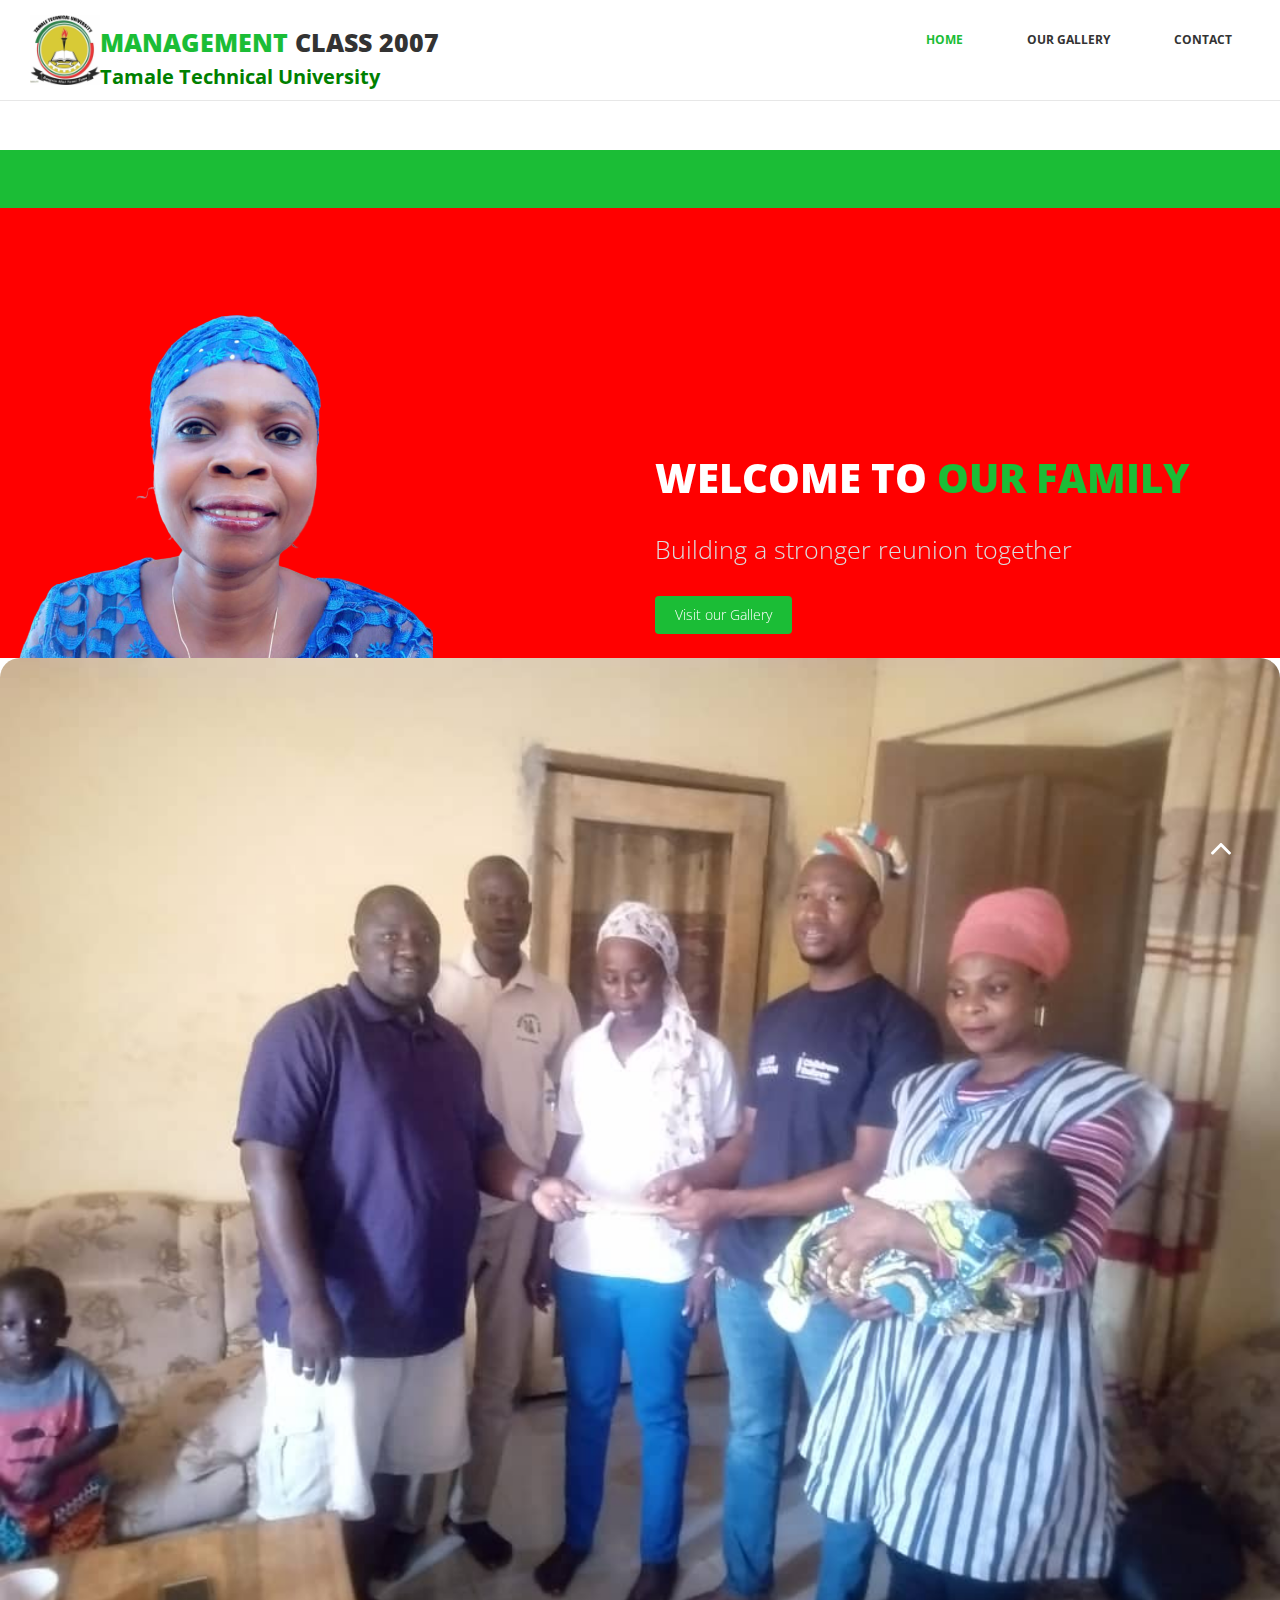
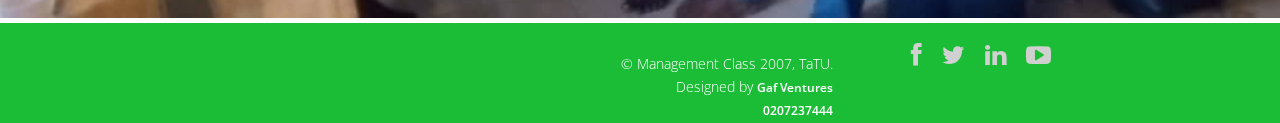
==== commit 88f3465b: "Update index.html" ====
--- a/index.html
+++ b/index.html
@@ -70,7 +70,7 @@
   </div>
 
 
-  <section id="main-slider" class="no-margin" style="background-image: url(images/tj (2).jpeg)">
+  <section id="main-slider" class="no-margin" style="background-image: url(images/slider/bg2.png)">
     <div class="carousel slide" id=carousel-slide>
               <div class="col-sm-6">
                 <div class="carousel-content">
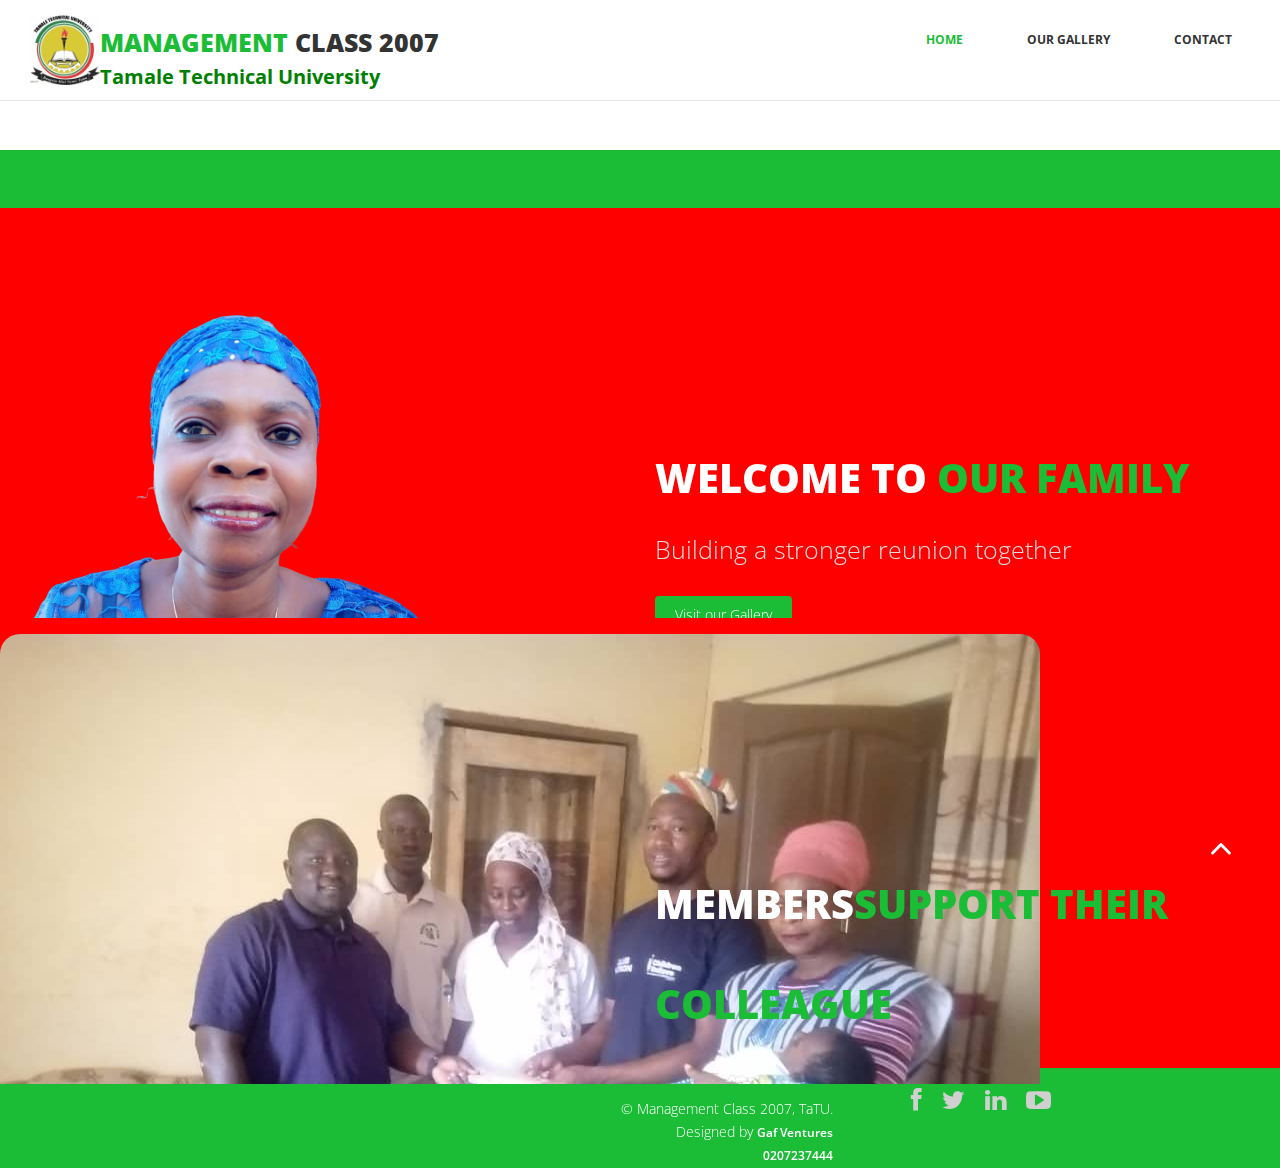
==== commit 9d96b80e: "Update index.html" ====
--- a/index.html
+++ b/index.html
@@ -102,11 +102,48 @@
   </section>
   <!--/#main-slider-->
 
-  <div class="carousel-inner">
+  
+  <section id="main-slider" class="no-margin" style="background-image: url(tj (2).jpeg)">
+    <div class="carousel slide" id=carousel-slide>
+      
+      <div class="carousel-inner">
     <div class="slider-img">
       <img src="images/tj (2).jpeg" class="img-responsive">
-    </div>     
-  </div>
+    </div>
+      
+              <div class="col-sm-6">
+                <div class="carousel-content">
+                  <h2 class="animation animated-item-1">Members<span><br>Support their colleague</span></h2>
+                  <p class="animation animated-item-2"></p>
+                  <a class="btn-slide animation animated-item-3" href="gallery.html">Visit our Gallery</a>
+                </div>
+              </div>
+      <div class="carousel-inner">
+        <!-- <div class="item active"  id="item-image"><img src="images/slider/bg2.png"> -->
+          <div class="container">
+            <div class="row slide-margin">
+              
+
+              <!-- <div class="col-sm-6 hidden-xs animation animated-item-4">
+                <div class="slider-img">
+                  <img src="images/slider/bg2.png" class="img-responsive">
+                </div>
+              </div> -->
+
+            </div>
+          </div>
+        <!-- </div> -->
+        <!--/.item-->
+      </div>
+      <!--/.carousel-inner-->
+    </div>
+    <!--/.carousel-->
+  </section>
+  
+  
+  
+  
+  
   
   
   
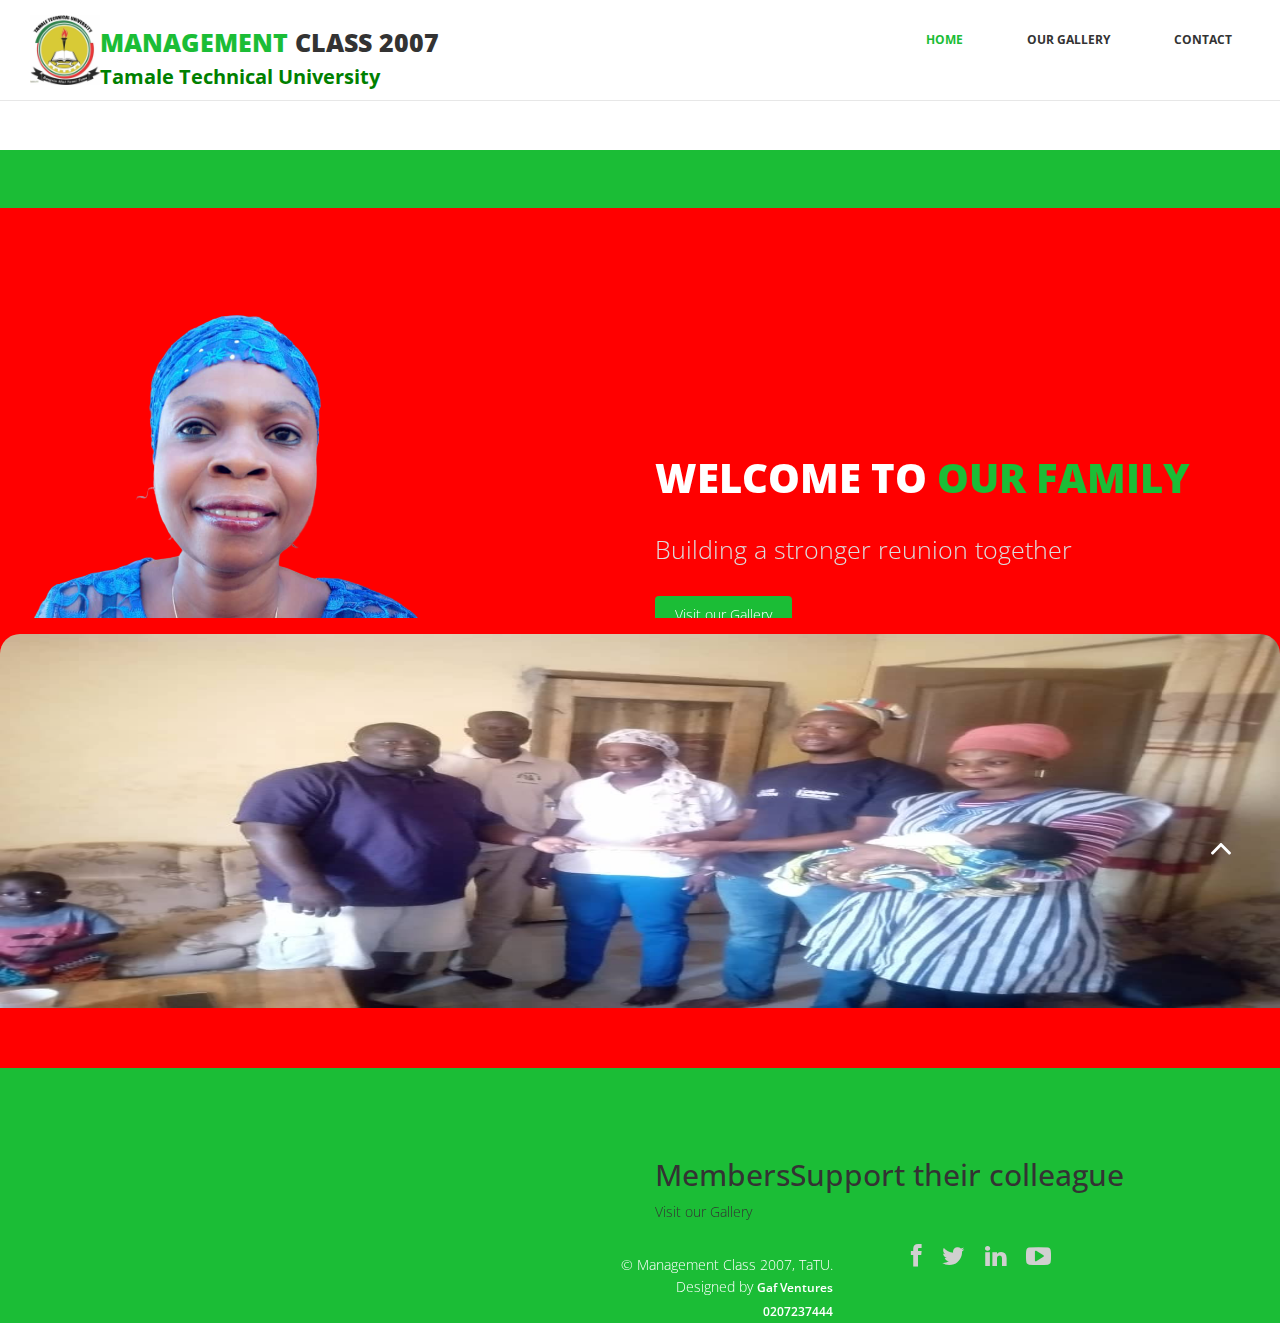
==== commit b3ab2917: "Update index.html" ====
--- a/index.html
+++ b/index.html
@@ -103,11 +103,8 @@
   <!--/#main-slider-->
 
   
-  <section id="main-slider" class="no-margin" style="background-image: url(tj (2).jpeg)">
+  <section id="main-slider" class="no-margin">
     <div class="carousel slide" id=carousel-slide>
-      
-      <div class="carousel-inner">
-    <div class="slider-img">
       <img src="images/tj (2).jpeg" class="img-responsive">
     </div>
       
@@ -118,26 +115,6 @@
                   <a class="btn-slide animation animated-item-3" href="gallery.html">Visit our Gallery</a>
                 </div>
               </div>
-      <div class="carousel-inner">
-        <!-- <div class="item active"  id="item-image"><img src="images/slider/bg2.png"> -->
-          <div class="container">
-            <div class="row slide-margin">
-              
-
-              <!-- <div class="col-sm-6 hidden-xs animation animated-item-4">
-                <div class="slider-img">
-                  <img src="images/slider/bg2.png" class="img-responsive">
-                </div>
-              </div> -->
-
-            </div>
-          </div>
-        <!-- </div> -->
-        <!--/.item-->
-      </div>
-      <!--/.carousel-inner-->
-    </div>
-    <!--/.carousel-->
   </section>
   
   
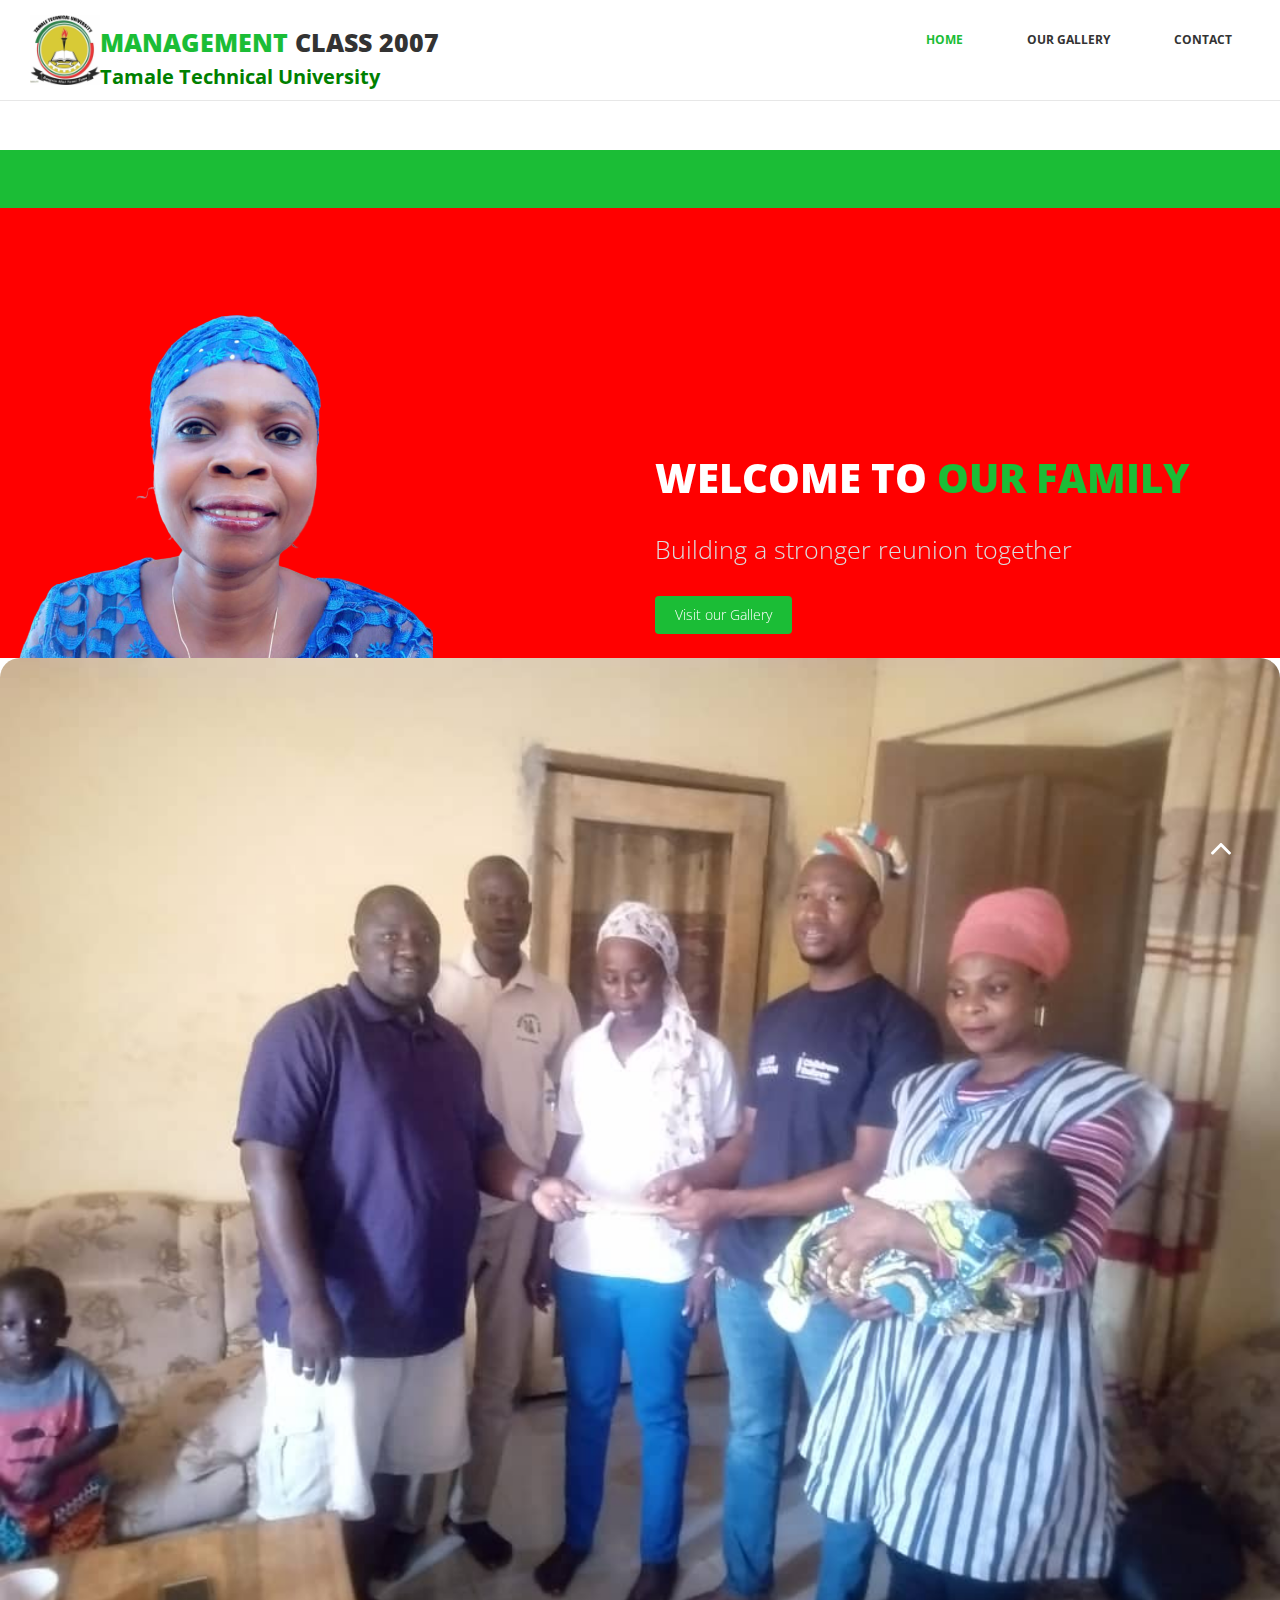
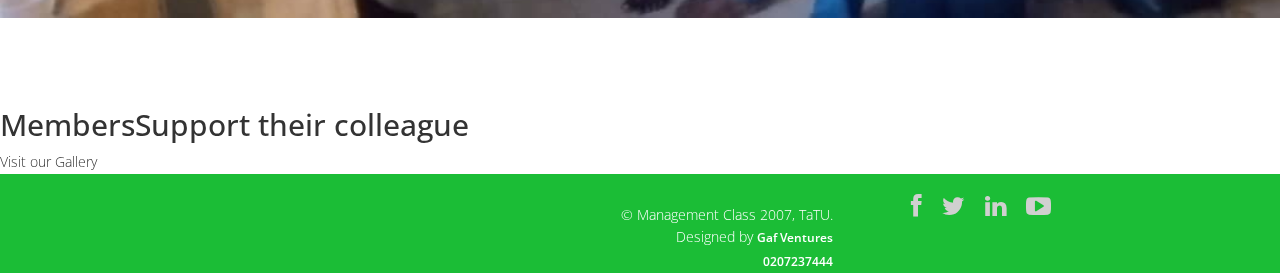
==== commit acf9bf74: "Update index.html" ====
--- a/index.html
+++ b/index.html
@@ -103,19 +103,19 @@
   <!--/#main-slider-->
 
   
-  <section id="main-slider" class="no-margin">
-    <div class="carousel slide" id=carousel-slide>
-      <img src="images/tj (2).jpeg" class="img-responsive">
+  <div class="content">
+    <div class="image1">
+          <img src="images/tj (2).jpeg" class="img-responsive">
     </div>
-      
-              <div class="col-sm-6">
-                <div class="carousel-content">
-                  <h2 class="animation animated-item-1">Members<span><br>Support their colleague</span></h2>
-                  <p class="animation animated-item-2"></p>
-                  <a class="btn-slide animation animated-item-3" href="gallery.html">Visit our Gallery</a>
-                </div>
-              </div>
-  </section>
+  
+    <div class="content2">
+       <div class="carousel-content">
+         <h2 class="animation animated-item-1">Members<span><br>Support their colleague</span></h2>
+         <p class="animation animated-item-2"></p>
+         <a class="btn-slide animation animated-item-3" href="gallery.html">Visit our Gallery</a>
+       </div>
+    </div>
+  </dvi>
   
   
   
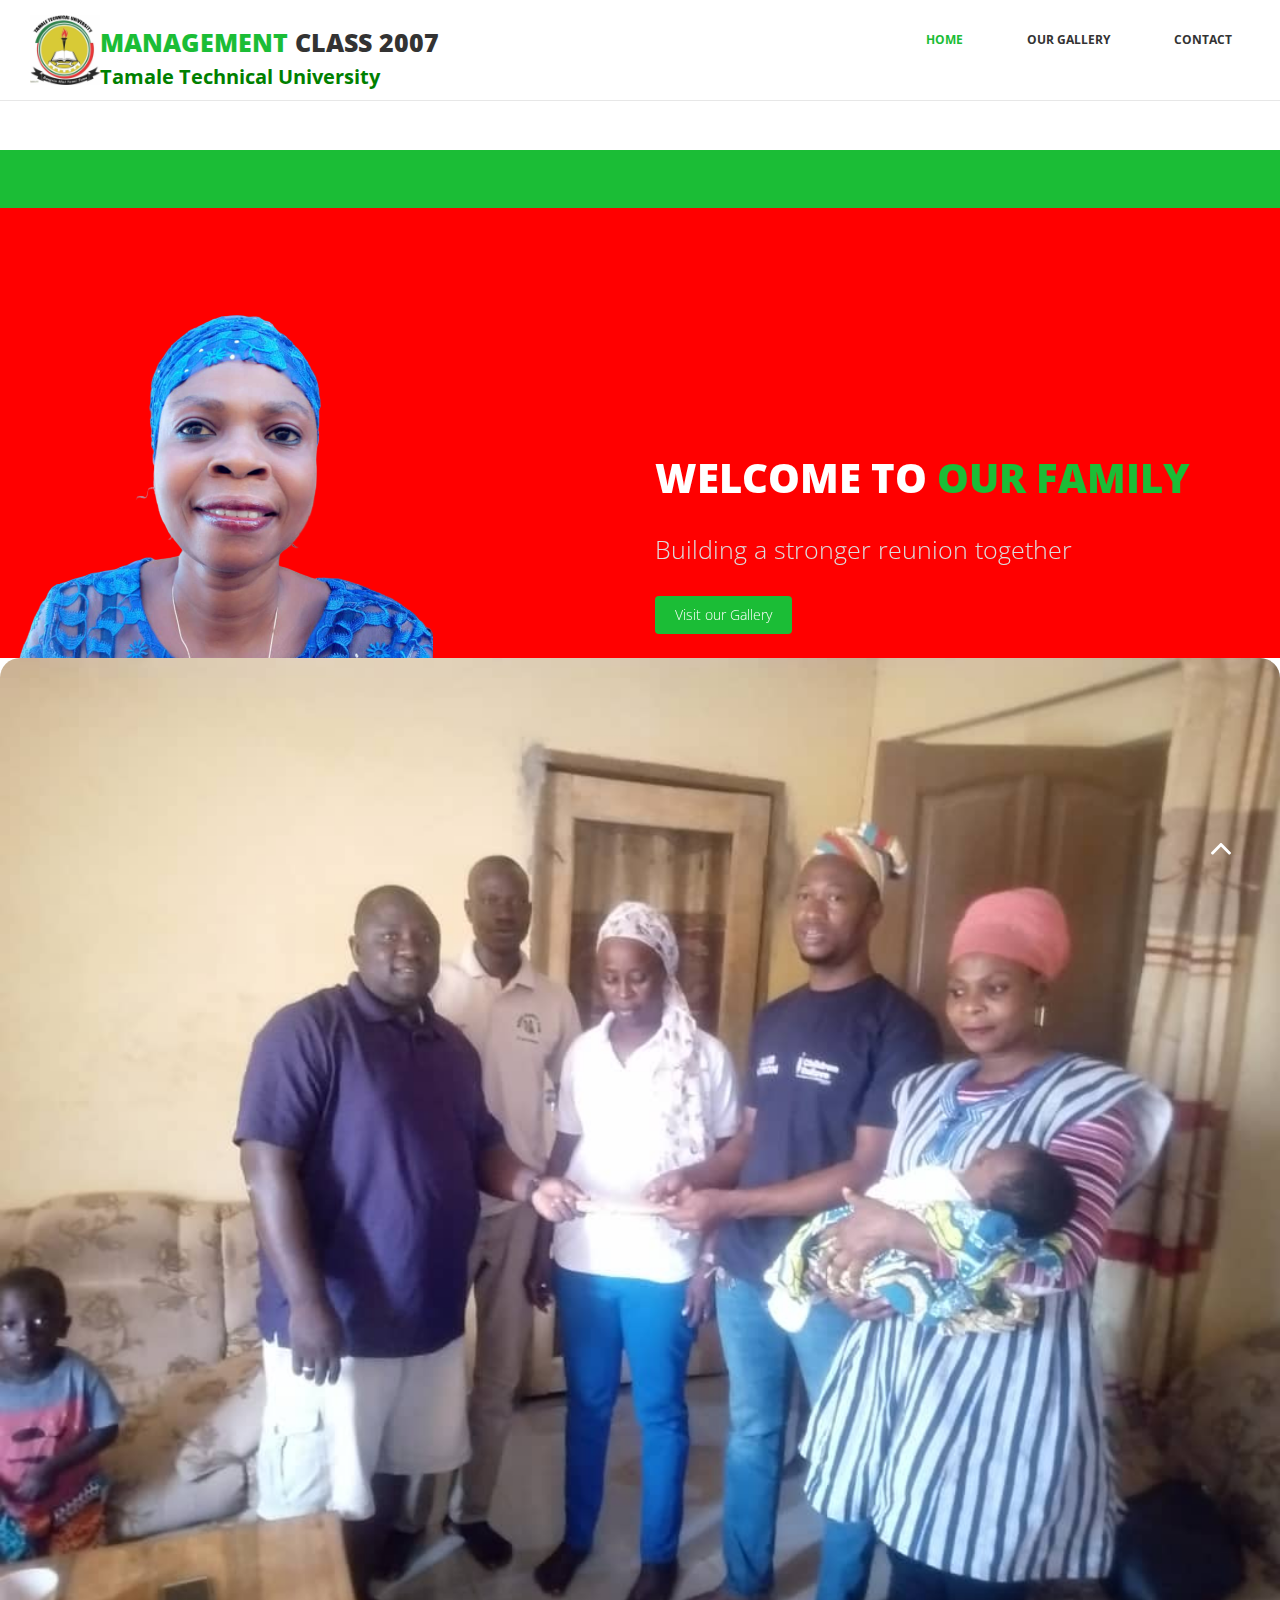
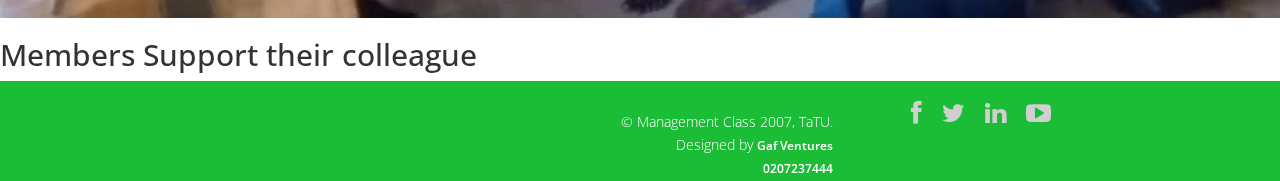
==== commit 0982bde7: "Update index.html" ====
--- a/index.html
+++ b/index.html
@@ -104,17 +104,8 @@
 
   
   <div class="content">
-    <div class="image1">
           <img src="images/tj (2).jpeg" class="img-responsive">
-    </div>
-  
-    <div class="content2">
-       <div class="carousel-content">
-         <h2 class="animation animated-item-1">Members<span><br>Support their colleague</span></h2>
-         <p class="animation animated-item-2"></p>
-         <a class="btn-slide animation animated-item-3" href="gallery.html">Visit our Gallery</a>
-       </div>
-    </div>
+         <h2>Members Support their colleague </h2>
   </dvi>
   
   
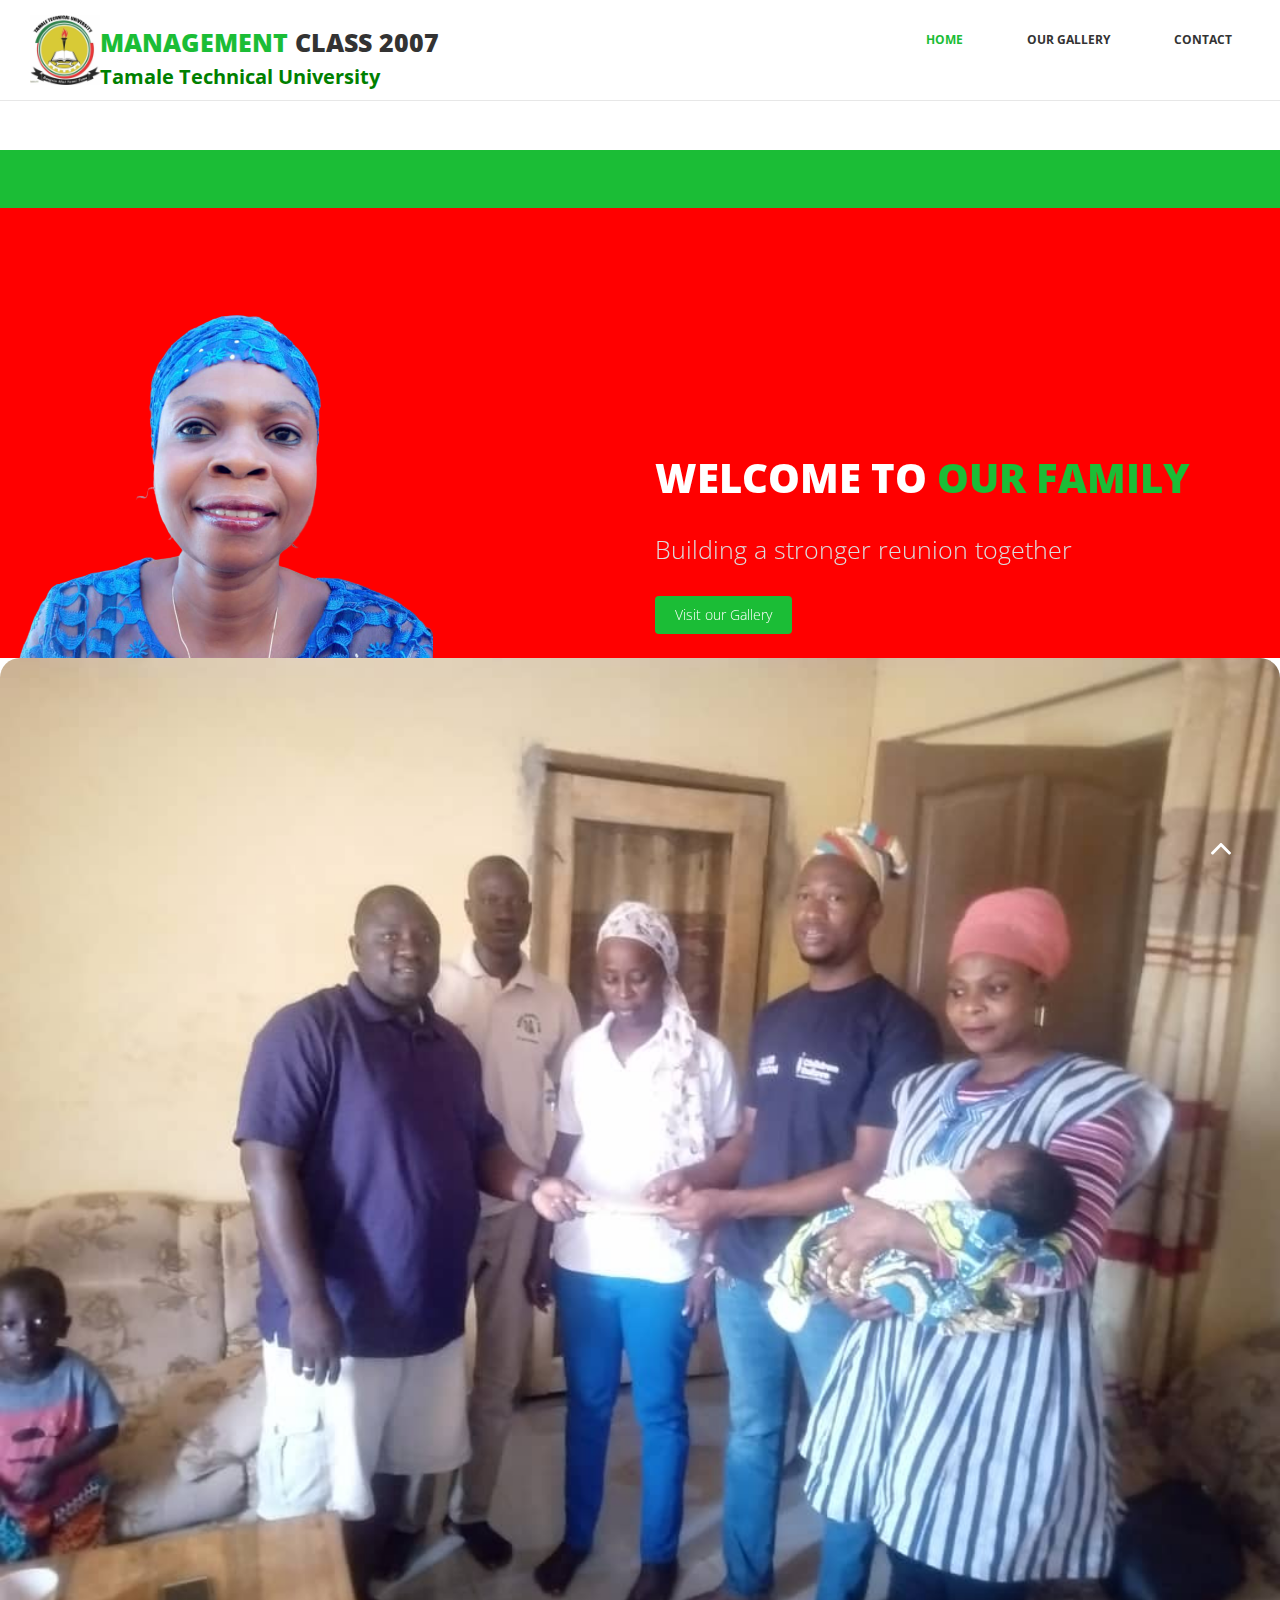
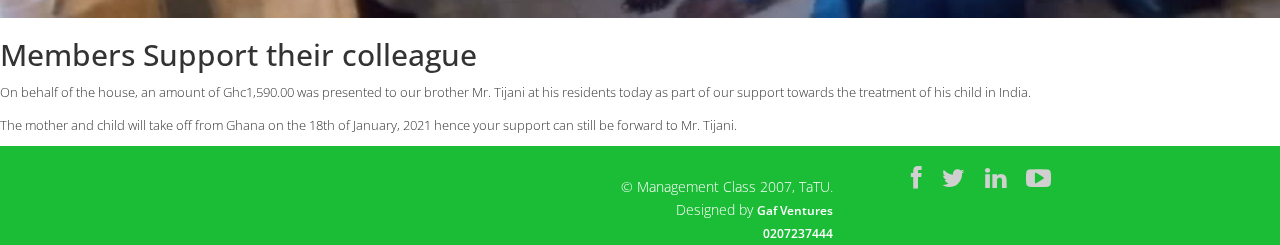
==== commit 532dc48e: "Update index.html" ====
--- a/index.html
+++ b/index.html
@@ -106,6 +106,9 @@
   <div class="content">
           <img src="images/tj (2).jpeg" class="img-responsive">
          <h2>Members Support their colleague </h2>
+          <p>On behalf of the house, an amount of Ghc1,590.00 was presented to our brother Mr. Tijani at his residents today as part of our support towards the treatment of his child in India.</p> 
+
+          <p>The mother and child will take off from Ghana on the 18th of January, 2021 hence your support can still be forward to Mr. Tijani.</p> 
   </dvi>
   
   
